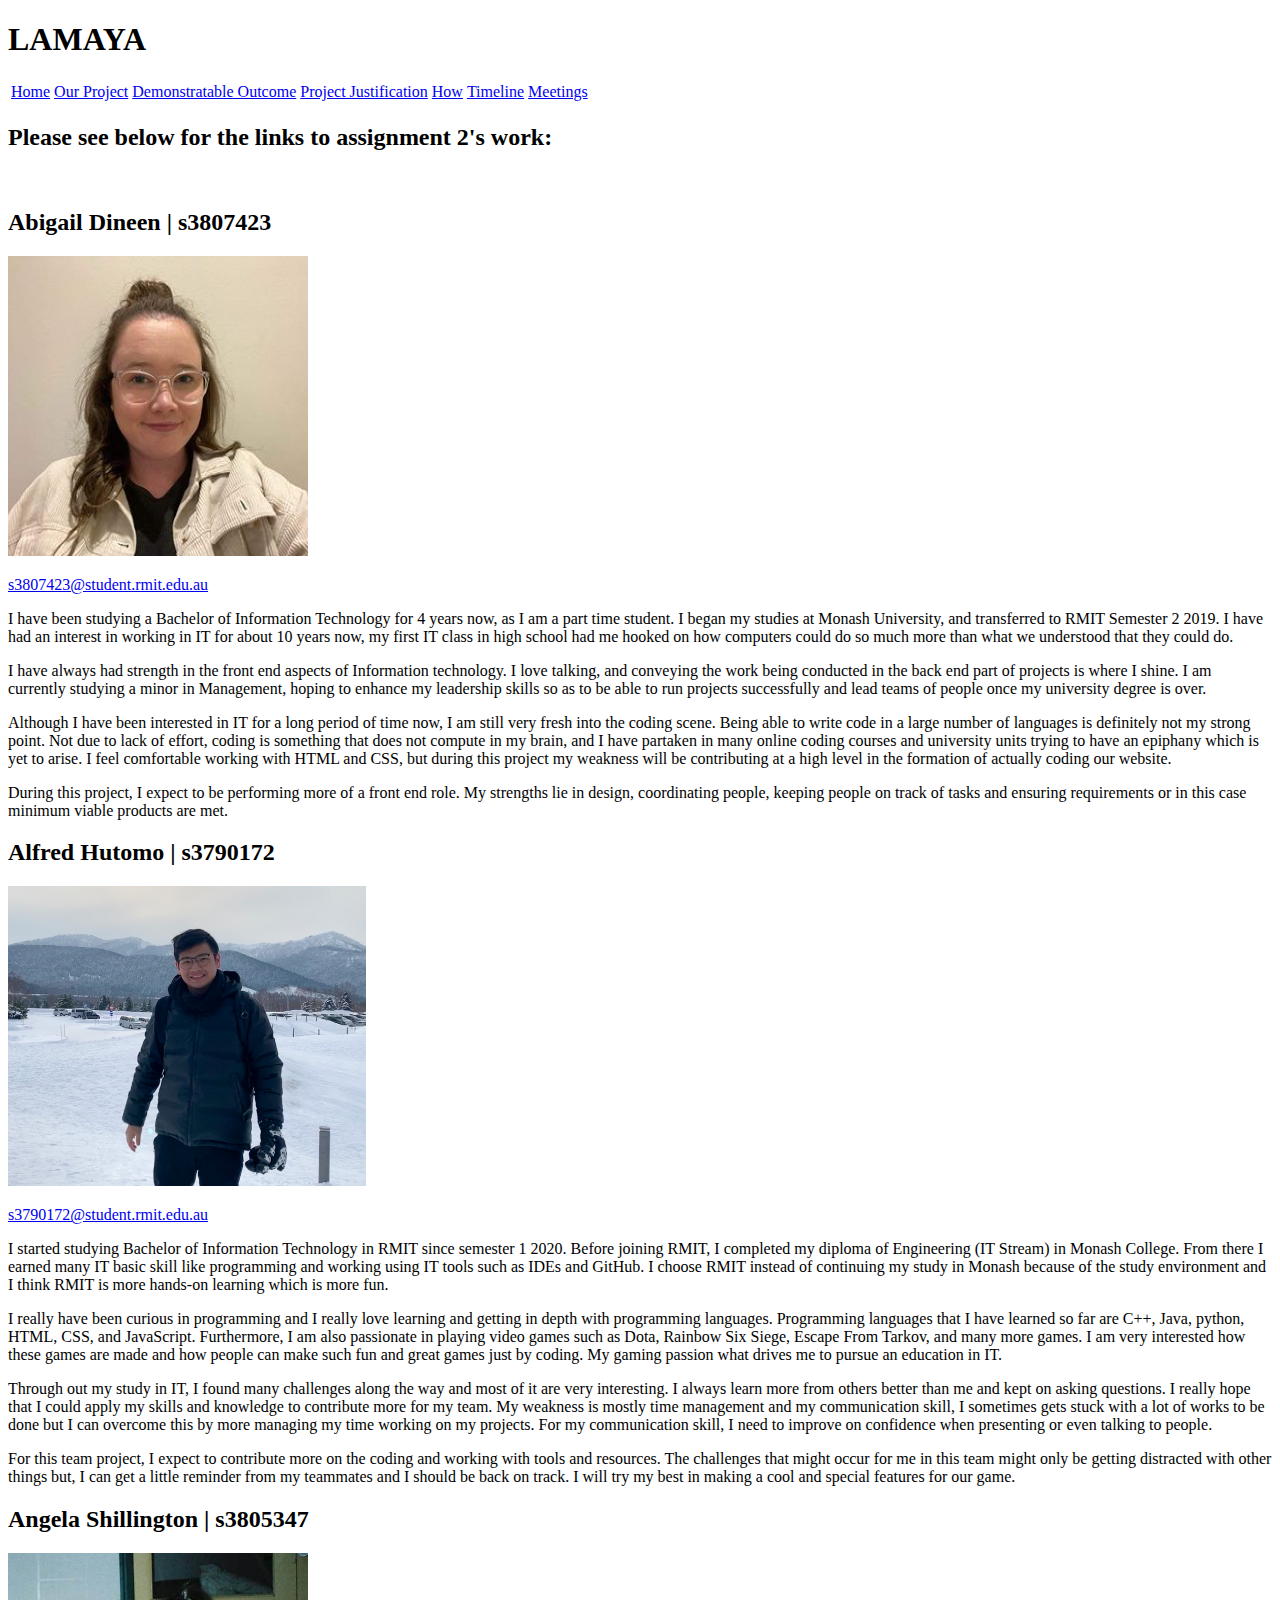
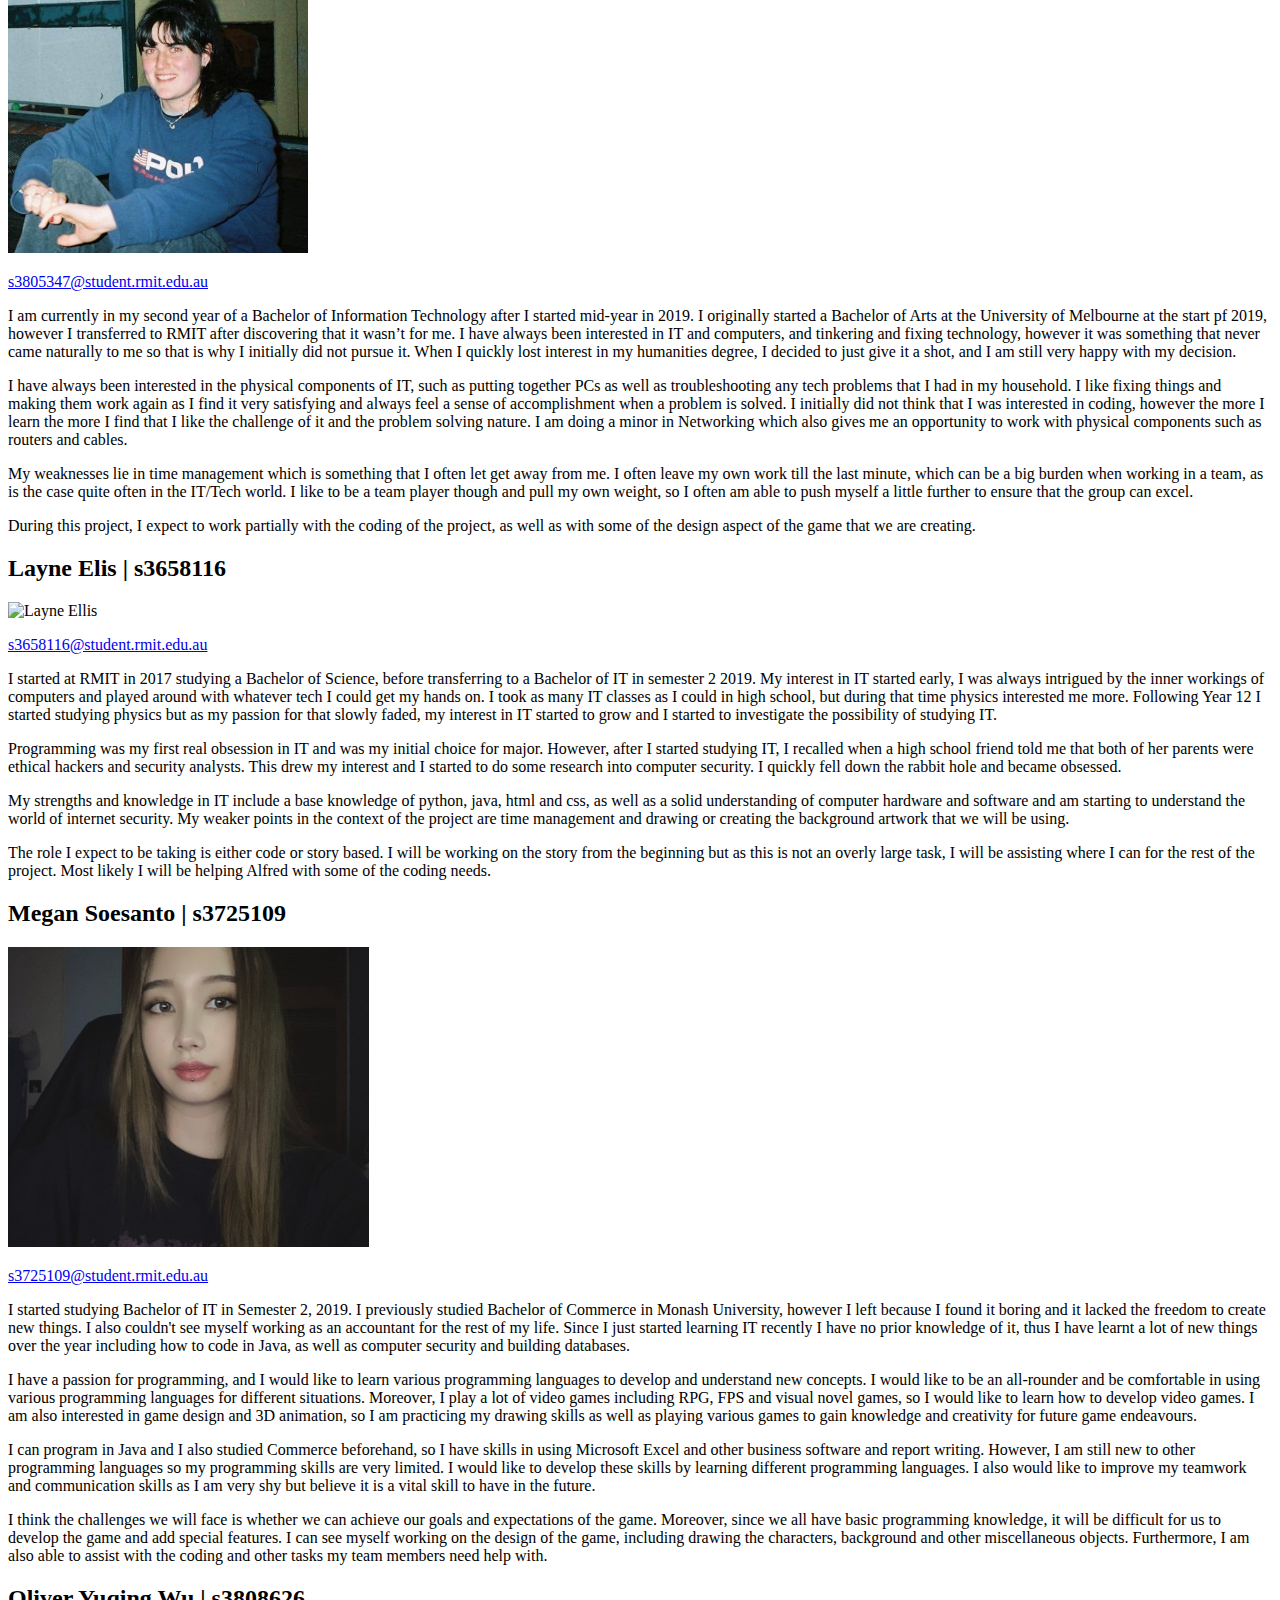
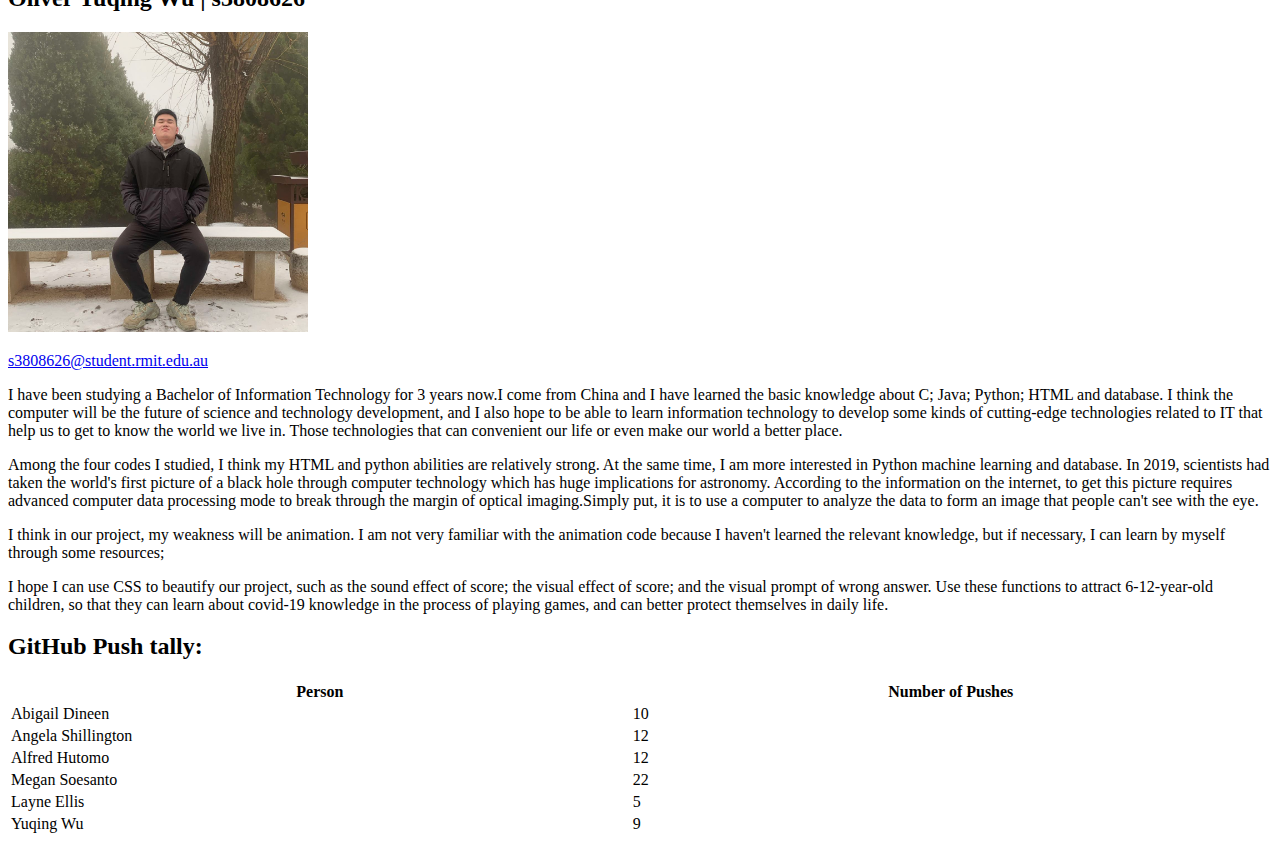
==== index.html @ 85014686 "Adding line to move to assignment 2" ====
<!DOCTYPE html>
<html>
    <head>
        <title>LAMAYA | Home</title>

        <link rel = "stylesheet" type = "text/css" href = "lamaya.css"></link>
    </head>
    <body>
        <section id = "mainsection">
            <h1>LAMAYA</h1>
        
            <table>
                <tr>
                    <td><a href = "index.html">Home</a></td>
                    <td><a href = "projdescript.html">Our Project</a></td>
                    <td><a href = "outcome.html">Demonstratable Outcome</a></td>
                    <td><a href = "justification.html">Project Justification</a></td>
                    <td><a href = "how.html">How</a></td>
					<td><a href = "timeline.html">Timeline</a></td>
					<td><a href = "meetings.html">Meetings</a></td>
                </tr>
            </table>  
		<h2>Please see below for the links to assignment 2's work: </h2>
		<br/>
            <h2>Abigail Dineen | s3807423</h2>
		<img src="Images/abby.jpg" alt="Abigail Dineen" style="margin-left:auto;margin-right:auto;width:300px;height:300px;">
		<p><a href="mailto:s3807423@student.rmit.edu.au">s3807423@student.rmit.edu.au</a></p>
		<p>
			I have been studying a Bachelor of Information Technology for 4 years now, as I am a part time student. I 
			began my studies at Monash University, and transferred to RMIT Semester 2 2019. I have had an interest in 
			working in IT for about 10 years now, my first IT class in high school had me hooked on how computers could 
			do so much more than what we understood that they could do.
		</p>

		<p>
			I have always had strength in the front end aspects of Information technology. I love talking, and conveying
			the work being conducted in the back end part of projects is where I shine. I am currently studying a minor in 
			Management, hoping to enhance my leadership skills so as to be able to run projects successfully and lead teams 
			of people once my university degree is over. 
		</p>

		<p>
			Although I have been interested in IT for a long period of time now, I am still very fresh into the coding scene. 
			Being able to write code in a large number of languages is definitely not my strong point. Not due to lack of effort, 
			coding is something that does not compute in my brain, and I have partaken in many online coding courses and university 
			units trying to have an epiphany which is yet to arise. I feel comfortable working with HTML and CSS, but during this 
			project my weakness will be contributing at a high level in the formation of actually coding our website. 
		</p>

		</p>
			During this project, I expect to be performing more of a front end role. My strengths lie in design, coordinating people, 
	    		keeping people on track of tasks and ensuring requirements or in this case minimum viable products are met.
		</p>


			<h2>Alfred Hutomo | s3790172</h2>
			<img src="Images/alfred.jpg" alt="Alfred Hutomo" style="margin-left:auto;margin-right:auto;height:300px;">
		<p><a href="mailto:s3790172@student.rmit.edu.au">s3790172@student.rmit.edu.au</a></p>

		<p>
			I started studying Bachelor of Information Technology in RMIT since semester 1 2020. 
			Before joining RMIT, I completed my diploma of Engineering (IT Stream) in Monash College. 
			From there I earned many IT basic skill like programming and working using IT tools such as IDEs and GitHub. 
			I choose RMIT instead of continuing my study in Monash because of the study environment and I think RMIT 
			is more hands-on learning which is more fun.
		</p>

		<p>
			I really have been curious in programming and I really love learning and getting in depth with programming languages. 
			Programming languages that I have learned so far are C++, Java, python, HTML, CSS, and JavaScript. 
			Furthermore, I am also passionate in playing video games such as Dota, Rainbow Six Siege, Escape From Tarkov, and many more games. 
			I am very interested how these games are made and how people can make such fun and great games just by coding. 
			My gaming passion what drives me to pursue an education in IT.
		</p>

		<p>
			Through out my study in IT, I found many challenges along the way and most of it are very interesting. 
			I always learn more from others better than me and kept on asking questions. 
			I really hope that I could apply my skills and knowledge to contribute more for my team. My weakness is mostly time management 
			and my communication skill, I sometimes gets stuck with a lot of works to be done but I can overcome this by more managing my time 
			working on my projects. For my communication skill, I need to improve on confidence when presenting or even talking to people.
		</p>

		<p>
			For this team project, I expect to contribute more on the coding and working with tools and resources. The challenges that might 
			occur for me in this team might only be getting distracted with other things but, I can get a little reminder from my teammates 
			and I should be back on track. I will try my best in making a cool and special features for our game. 
		</p>

            <h2>Angela Shillington | s3805347</h2>
		<img src="Images/angie.jpg" alt="Angie Shillington" style="margin-left:auto;margin-right:auto;width:300px;height:300px;">
		<p><a href="mailto:s3805347@student.rmit.edu.au">s3805347@student.rmit.edu.au</a></p>
		<p>
			I am currently in my second year of a Bachelor of Information Technology after I started mid-year in 2019. 
			I originally started a Bachelor of Arts at the University of Melbourne at the start pf 2019, 
			however I transferred to RMIT after discovering that it wasn’t for me. I have always been interested
			in IT and computers, and tinkering and fixing technology, however it was something that never came 
			naturally to me so that is why I initially did not pursue it. When I quickly lost interest in my 
			humanities degree, I decided to just give it a shot, and I am still very happy with my decision. 
		</p>
		<p>
			I have always been interested in the physical components of IT, such as putting together PCs as 
			well as troubleshooting any tech problems that I had in my household. I like fixing things and 
			making them work again as I find it very satisfying and always feel a sense of accomplishment when 
			a problem is solved. I initially did not think that I was interested in coding, however the more I 
			learn the more I find that I like the challenge of it and the problem solving nature. I am doing a minor 
			in Networking which also gives me an opportunity to work with physical components such as routers and cables.
		</p>
		<p>
			My weaknesses lie in time management which is something that I often let get away from me. I often leave my 
			own work till the last minute, which can be a big burden when working in a team, as is the case quite often in 
			the IT/Tech world. I like to be a team player though and pull my own weight, so I often am able to push myself a 
			little further to ensure that the group can excel.
		</p>
		<p>
			During this project, I expect to work partially with the coding of the project, as well as with some of the design 
			aspect of the game that we are creating. 
		</p>
		


            <h2>Layne Elis | s3658116</h2>
		<img src="Images/layne.jpg" alt="Layne Ellis" style="margin-left:auto;margin-right:auto;height:300px;">
		<p><a href="mailto:s3658116@student.rmit.edu.au">s3658116@student.rmit.edu.au</a></p>
		<p>I started at RMIT in 2017 studying a Bachelor of Science, before transferring to a Bachelor of IT in semester 2 2019. My interest in IT started early, I was always intrigued by the inner workings of computers and played around with whatever tech I could get my hands on. I took as many IT classes
		as I could in high school, but during that time physics interested me more. Following Year 12 I started studying physics but as my passion for that slowly faded, my interest in IT started to grow and I started to investigate the possibility of studying IT. </p>

		<p>Programming was my first real obsession in IT and was my initial choice for major. However, after I started studying IT, I recalled when a high school friend told me that both of her parents were ethical hackers and security analysts. This drew my interest and I started to do some research into computer security. I quickly fell down the rabbit hole and became obsessed. </p>

		<p>My strengths and knowledge in IT include a base knowledge of python, java, html and css, as well as a solid understanding of computer hardware and software and am starting to understand the world of internet security. My weaker points in the context of the project are time management and drawing or creating the background artwork that we will be using.</p>

		<p>The role I expect to be taking is either code or story based. I will be working on the story from the beginning but as this is not an overly large task, I will be assisting where I can for the rest of the project. Most likely I will be helping Alfred with some of the coding needs.</p>
            <h2>Megan Soesanto | s3725109</h2>
		<img src="Images/megan.jpg" alt="Megan Soesanto" style="margin-left:auto;margin-right:auto;width:300;height:300px;">
		<p><a href="mailto:s3725109@student.rmit.edu.au">s3725109@student.rmit.edu.au</a></p>
		<p>
			I started studying Bachelor of IT in Semester 2, 2019. I previously studied Bachelor of Commerce in Monash University, however I left because I found it boring and it lacked the freedom to create new things. I also couldn't see myself working as an accountant for the rest of my life.
			Since I just started learning IT recently I have no prior knowledge of it, thus I have learnt a lot of new things over the year including how to code in Java, as well as computer security and building databases. 
		</p>

		<p>
			I have a passion for programming, and I would like to learn various programming languages to develop and understand new concepts. I would like to be an all-rounder and be comfortable in using various programming languages for different situations.
			Moreover, I play a lot of video games including RPG, FPS and visual novel games, so I would like to learn how to develop video games.
			I am also interested in game design and 3D animation, so I am practicing my drawing skills as well as playing various games to gain knowledge and creativity for future game endeavours.
		</p>

		<p>
			I can program in Java and I also studied Commerce beforehand, so I have skills in using Microsoft Excel and other business software and report writing.
			However, I am still new to other programming languages so my programming skills are very limited. I would like to develop these skills by learning different programming languages. I also would like to improve my teamwork and communication skills as I am very shy but believe it is a vital skill to have in the future.
		</p>

		</p>
			I think the challenges we will face is whether we can achieve our goals and expectations of the game. Moreover, since we all have basic programming knowledge, it will be difficult for us to develop the game and add special features.
			I can see myself working on the design of the game, including drawing the characters, background and other miscellaneous objects. Furthermore, I am also able to assist with the coding and other tasks my team members need help with.
		</p>



		<h2>Oliver Yuqing Wu | s3808626</h2>
		<img src="Images/Oliver.jpg" alt="Yuqing Wu" style="margin-left:auto;margin-right:auto;width:300px;height:300px;">
		<p><a href="mailto:s3808626@student.rmit.edu.au">s3808626@student.rmit.edu.au</a></p>
		<p>
			I have been studying a Bachelor of Information Technology for 3 years now.I come from China and I have learned the basic knowledge about C; Java; Python; HTML and database. I think the computer will be the future of science and technology development, and I also hope to be able to learn information technology to develop some kinds of cutting-edge technologies related to IT that help us to get to know the world we live in. Those technologies that can convenient our life or even make our world a better place.
		</p>

		<p>
			Among the four codes I studied, I think my HTML and python abilities are relatively strong. At the same time, I am more interested in Python machine learning and database. In 2019, scientists had taken the world's first picture of a black hole through computer technology which has huge implications for astronomy. According to the information on the internet, to get this picture requires advanced computer data processing mode to break through the margin of optical imaging.Simply put, it is to use a computer to analyze the data to form an image that people can't see with the eye.
		</p>

		<p>
			I think in our project, my weakness will be animation. I am not very familiar with the animation code because I haven't learned the relevant knowledge, but if necessary, I can learn by myself through some resources;
			
		</p>

		<p>
			I hope I can use CSS to beautify our project, such as the sound effect of score; the visual effect of score; and the visual prompt of wrong answer. Use these functions to attract 6-12-year-old children, so that they can learn about covid-19 knowledge in the process of playing games, and can better protect themselves in daily life.
		</p>
		
		
<h2>GitHub Push tally:</h2>
            <table style="width:100%">
                <tr>
                  <th>Person</th>
                  <th>Number of Pushes</th> 
                </tr>
                <tr>
                  <td>Abigail Dineen</td>
                  <td>10</td>
                </tr>

  		<tr>
                  <td>Angela Shillington</td>
                  <td>12</td>
                </tr>

		<tr>
                  <td>Alfred Hutomo</td>
                  <td>12</td>
                </tr>
		<tr>
                  <td>Megan Soesanto</td>
                  <td>22</td>
                </tr>
		<tr>
                  <td>Layne Ellis</td>
                  <td>5</td>
                </tr>

		    <tr>
                  <td>Yuqing Wu</td>
                  <td>9</td>
                </tr>

        </section>

    
    </body>
</html>


<!-- team members, description , demonstratable outcome, project justification, project (how), timetline-->
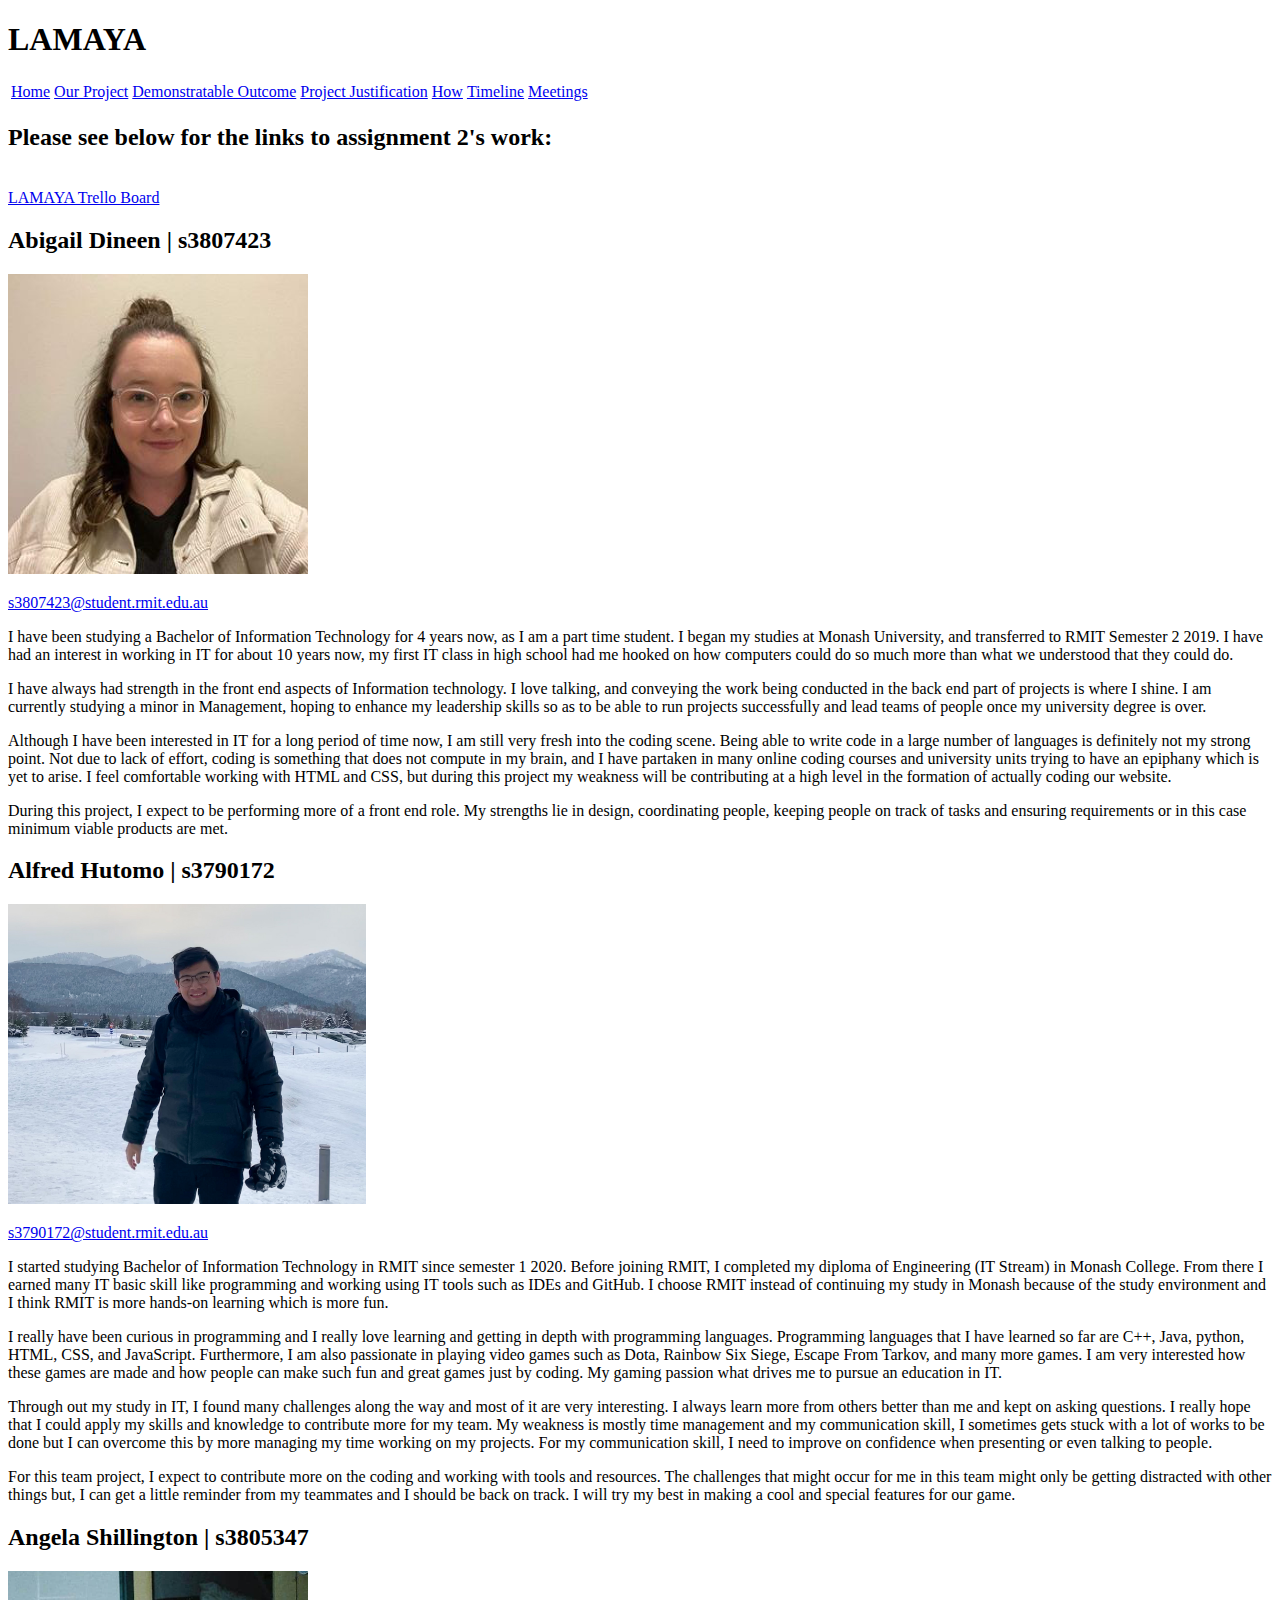
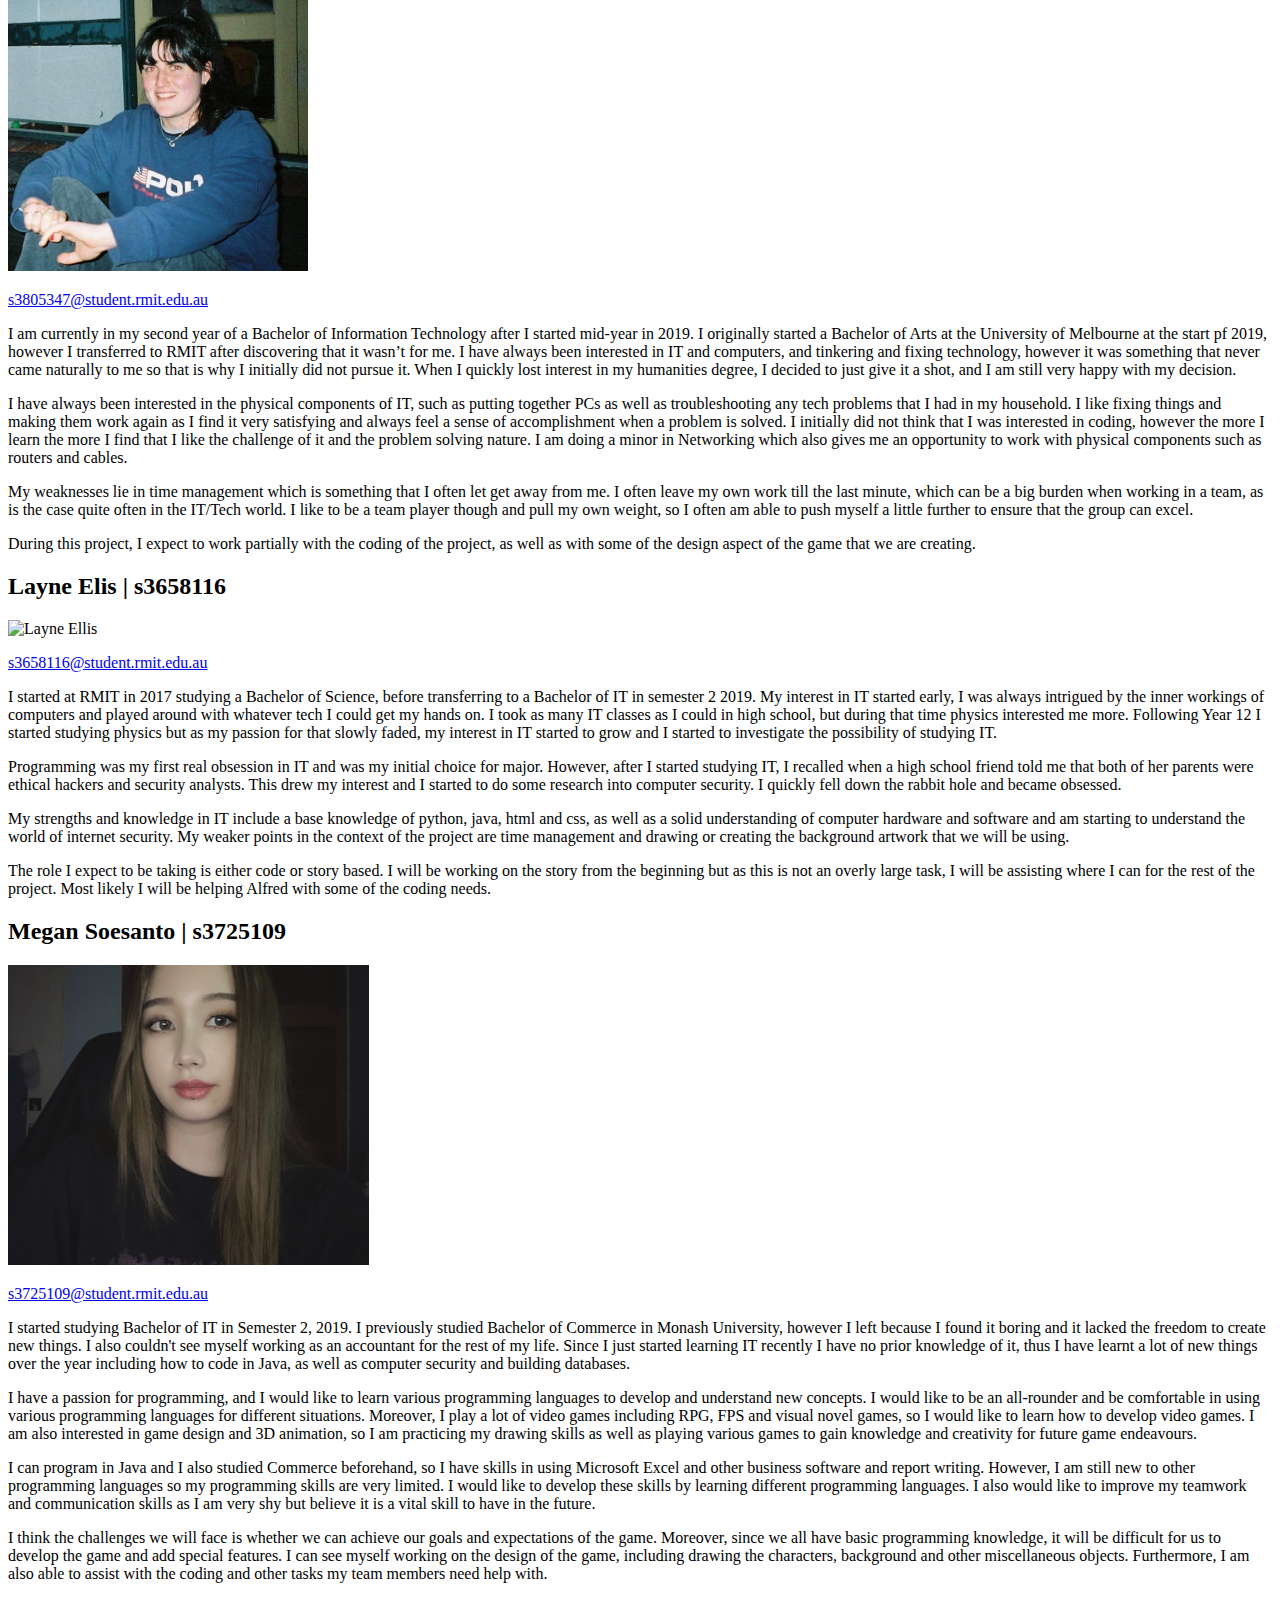
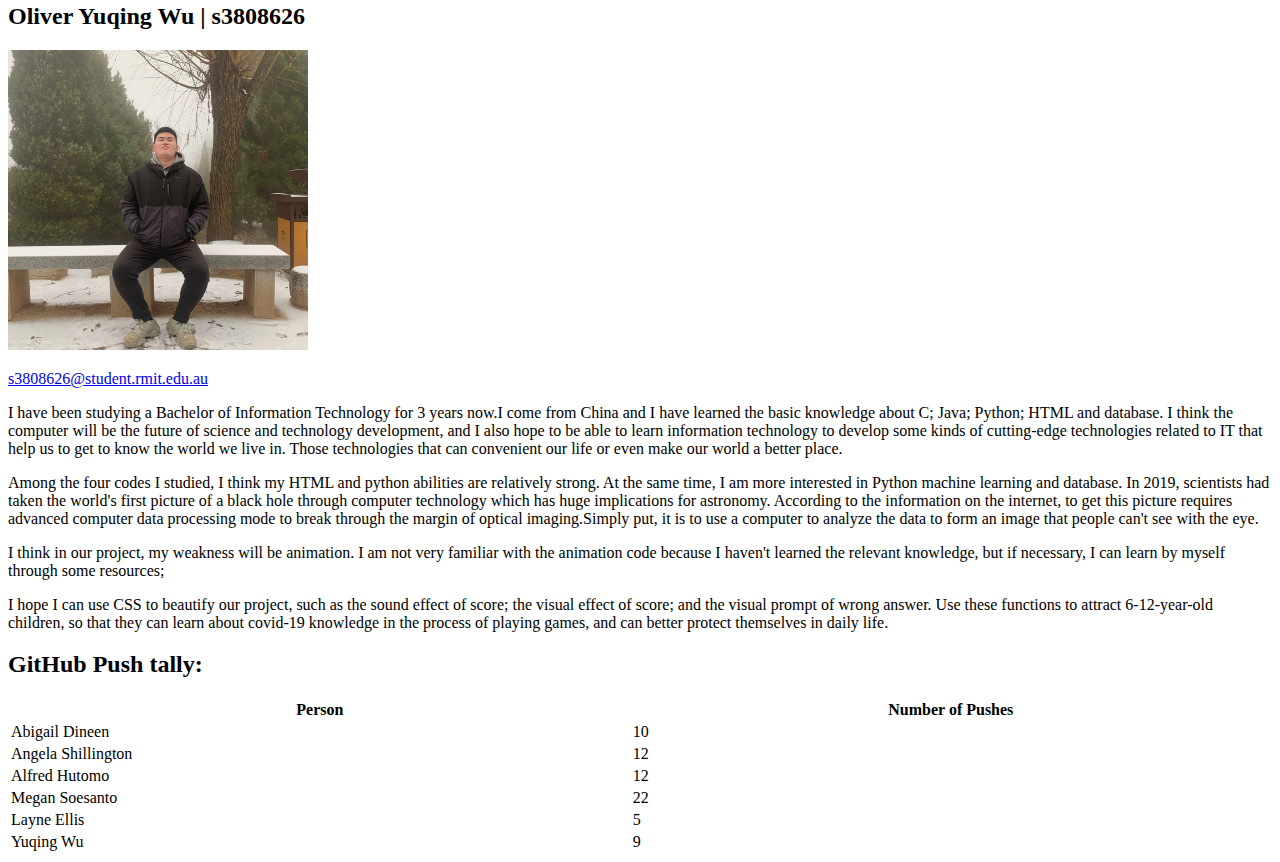
==== commit 3735ef15: "Adding link to team Trello board" ====
--- a/index.html
+++ b/index.html
@@ -22,6 +22,7 @@
             </table>  
 		<h2>Please see below for the links to assignment 2's work: </h2>
 		<br/>
+		<a href = "https://trello.com/b/aEB9CfrA/am-fr-330-lamaya">LAMAYA Trello Board</a>
             <h2>Abigail Dineen | s3807423</h2>
 		<img src="Images/abby.jpg" alt="Abigail Dineen" style="margin-left:auto;margin-right:auto;width:300px;height:300px;">
 		<p><a href="mailto:s3807423@student.rmit.edu.au">s3807423@student.rmit.edu.au</a></p>
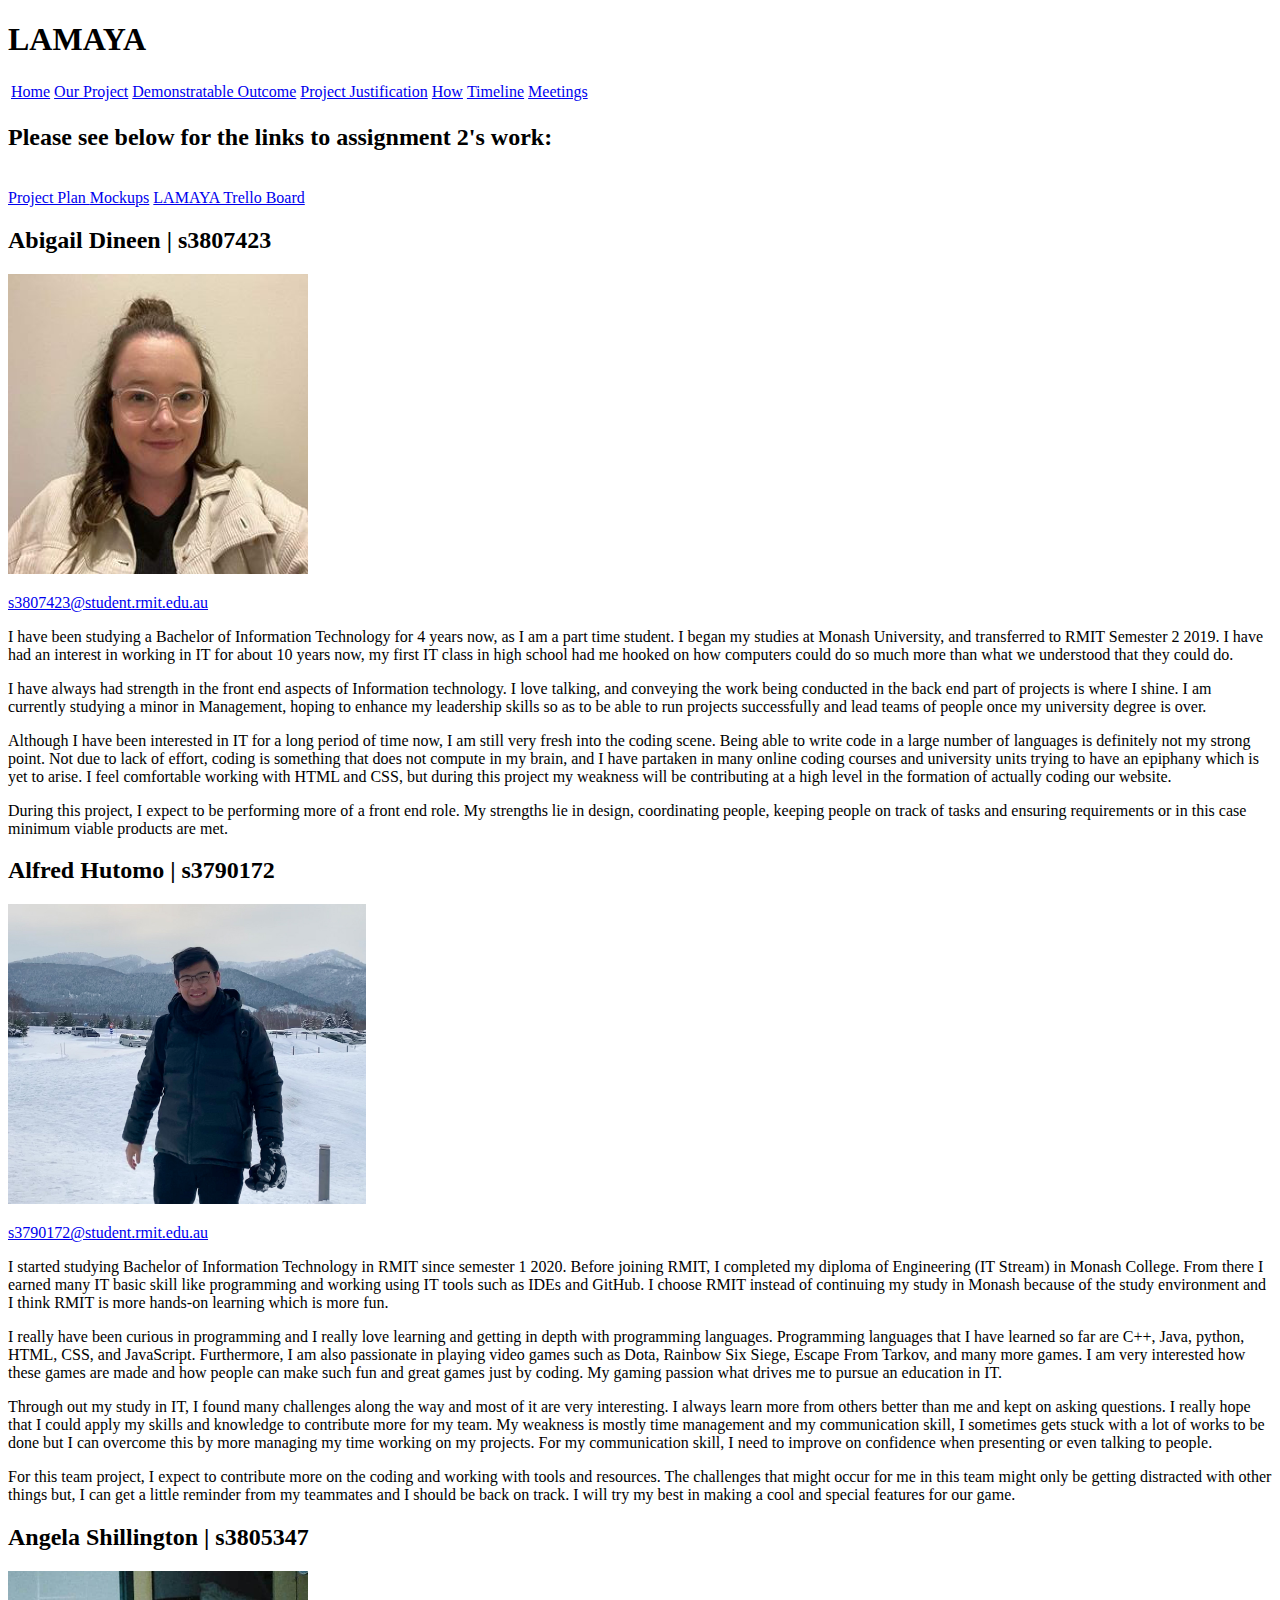
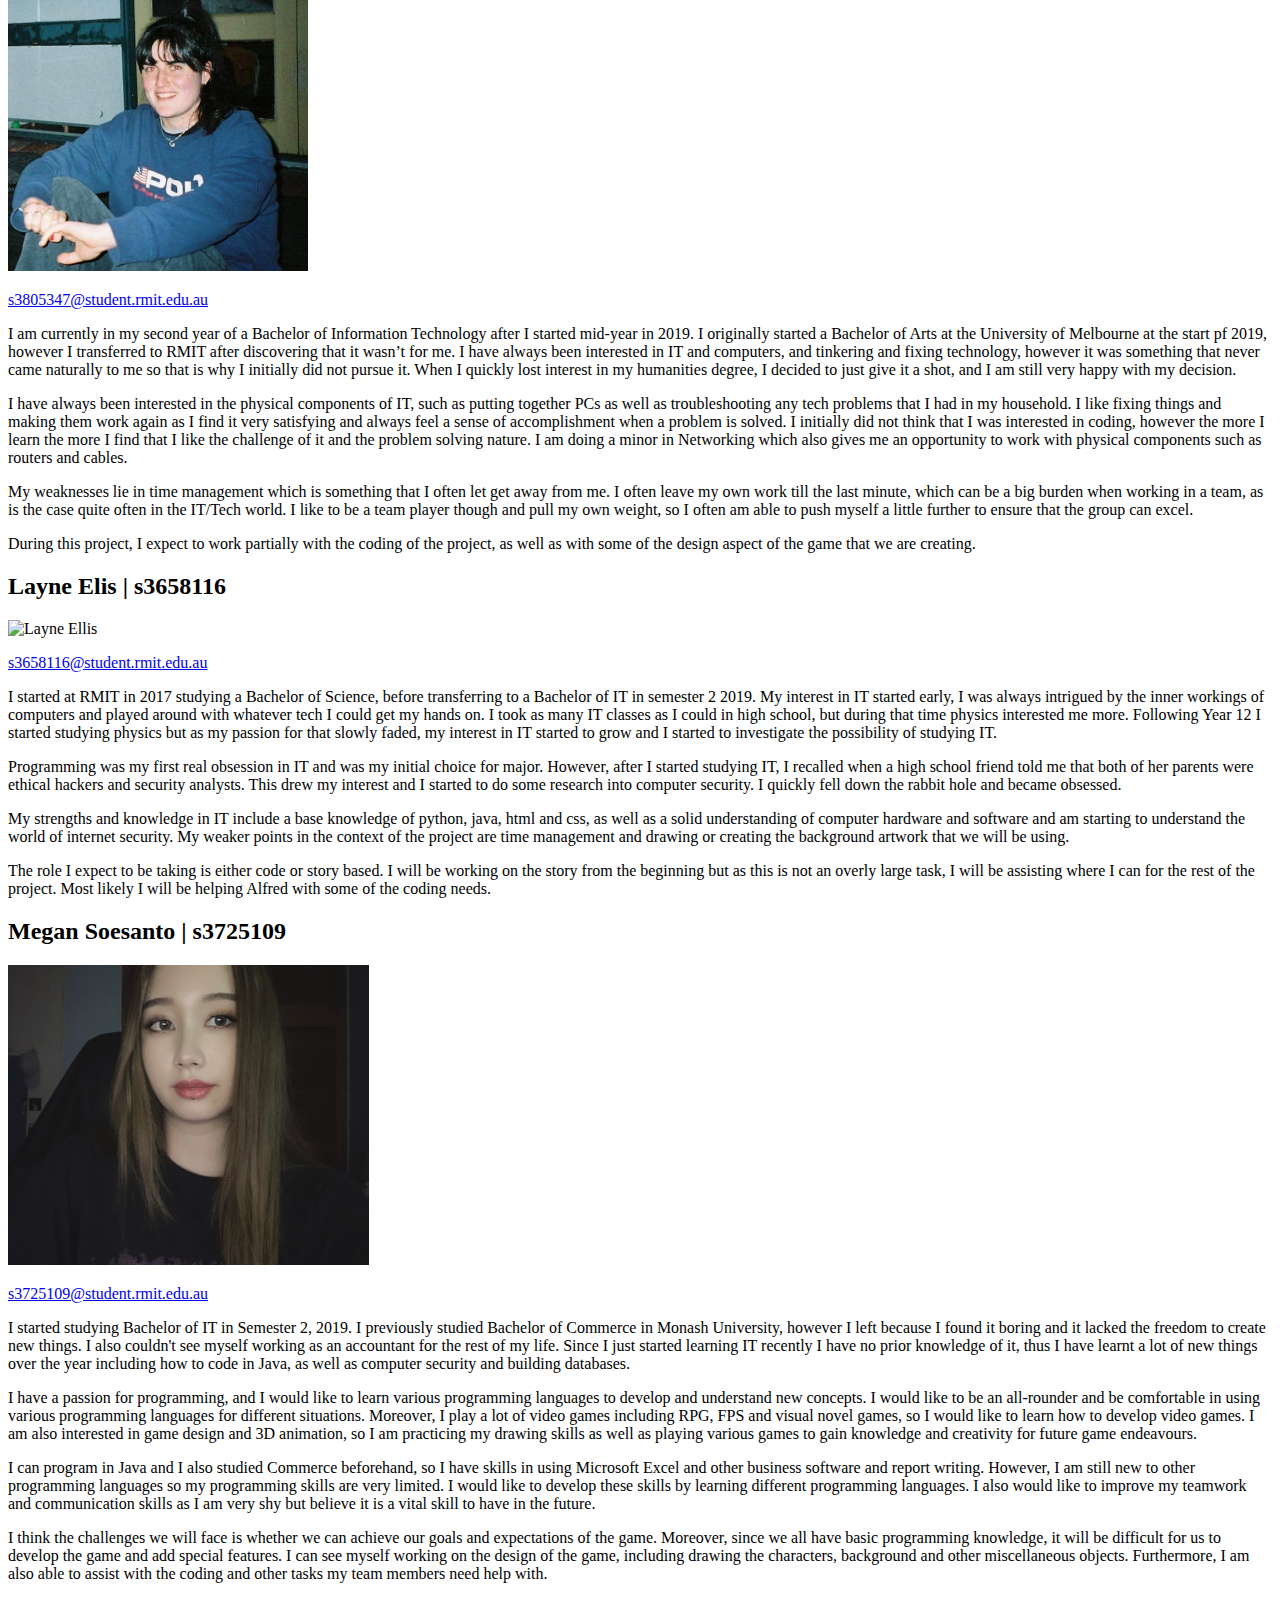
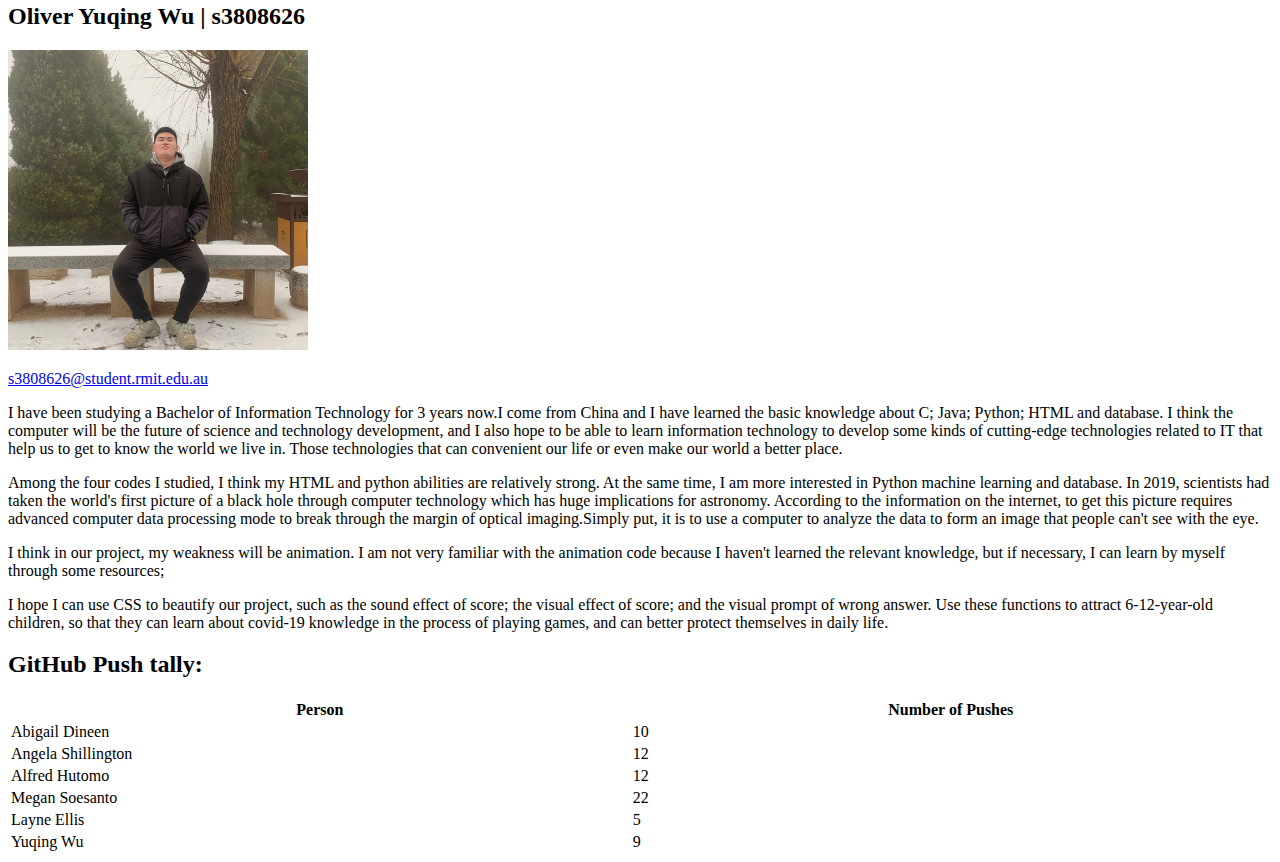
==== commit 19012761: "Added New page links" ====
--- a/index.html
+++ b/index.html
@@ -22,6 +22,8 @@
             </table>  
 		<h2>Please see below for the links to assignment 2's work: </h2>
 		<br/>
+		<a href="plan.html"> Project Plan </a>
+		<a href="mockups.html">Mockups</a>
 		<a href = "https://trello.com/b/aEB9CfrA/am-fr-330-lamaya">LAMAYA Trello Board</a>
             <h2>Abigail Dineen | s3807423</h2>
 		<img src="Images/abby.jpg" alt="Abigail Dineen" style="margin-left:auto;margin-right:auto;width:300px;height:300px;">
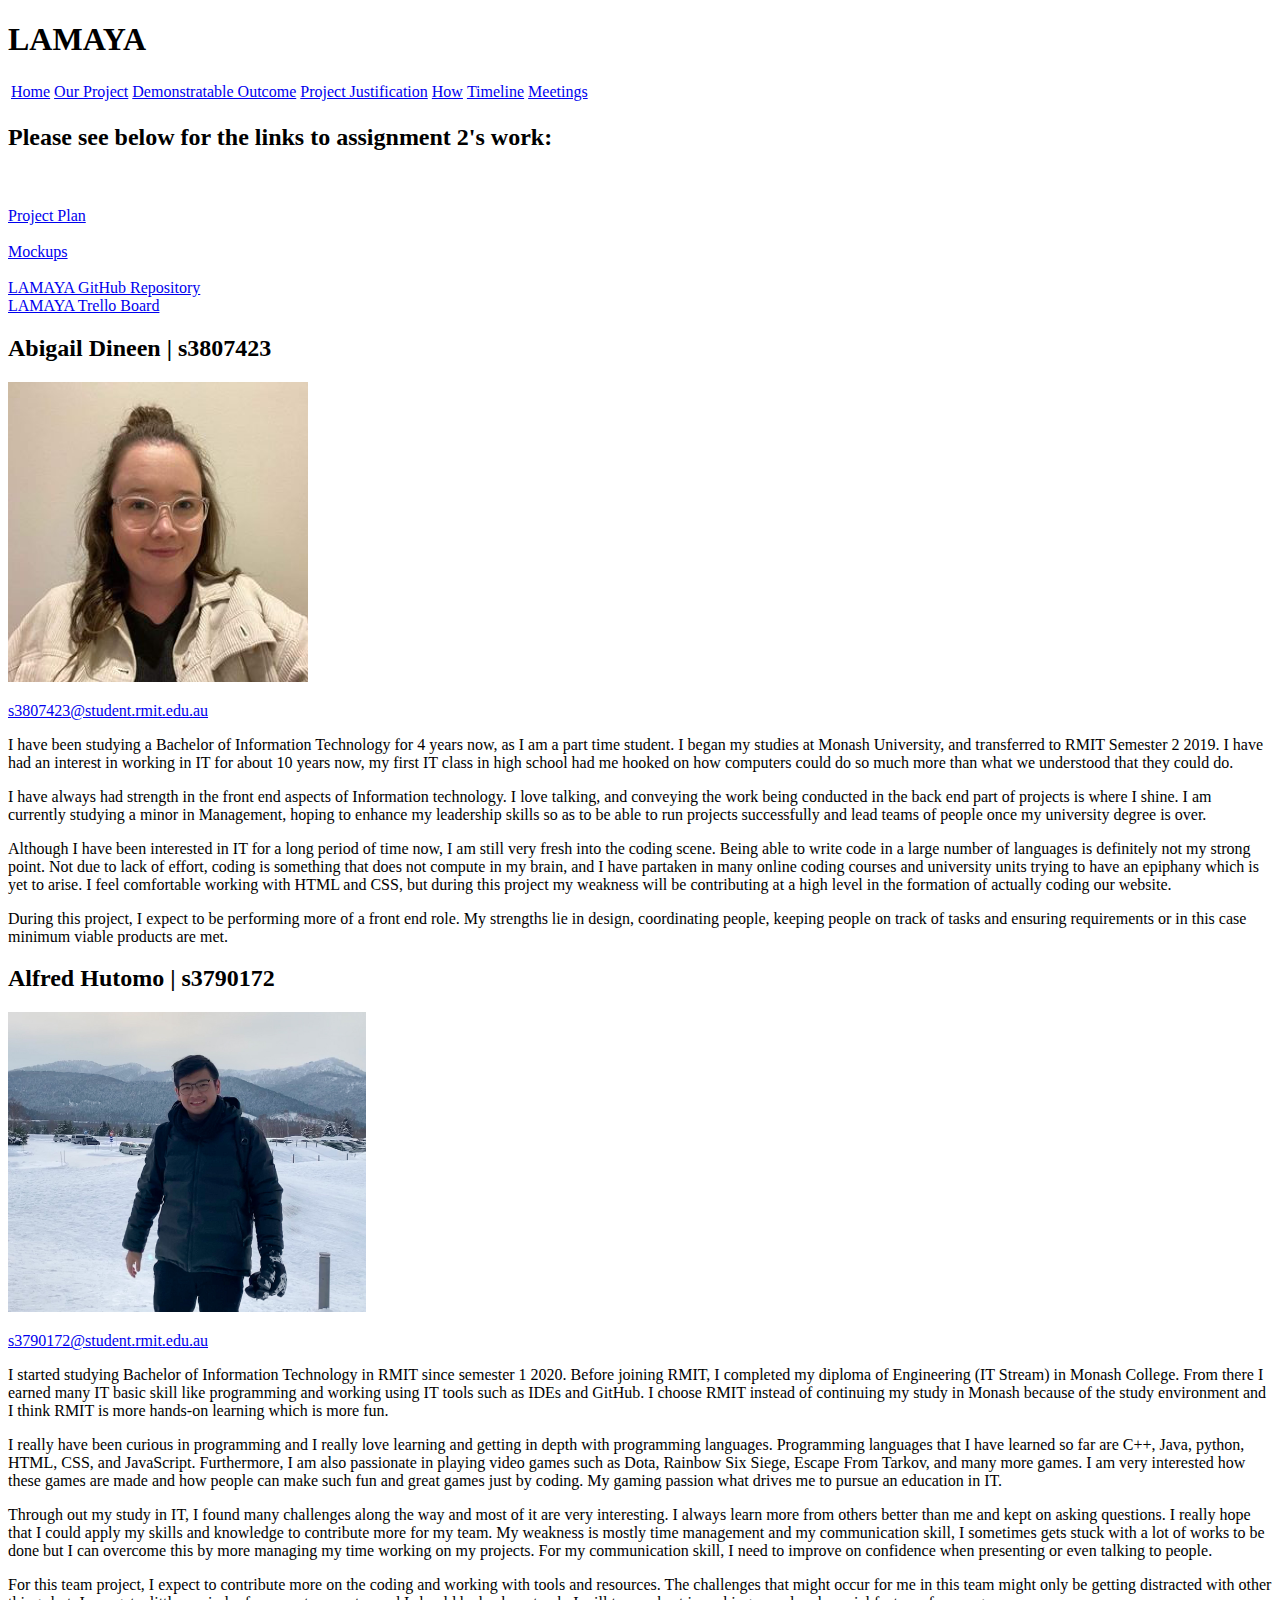
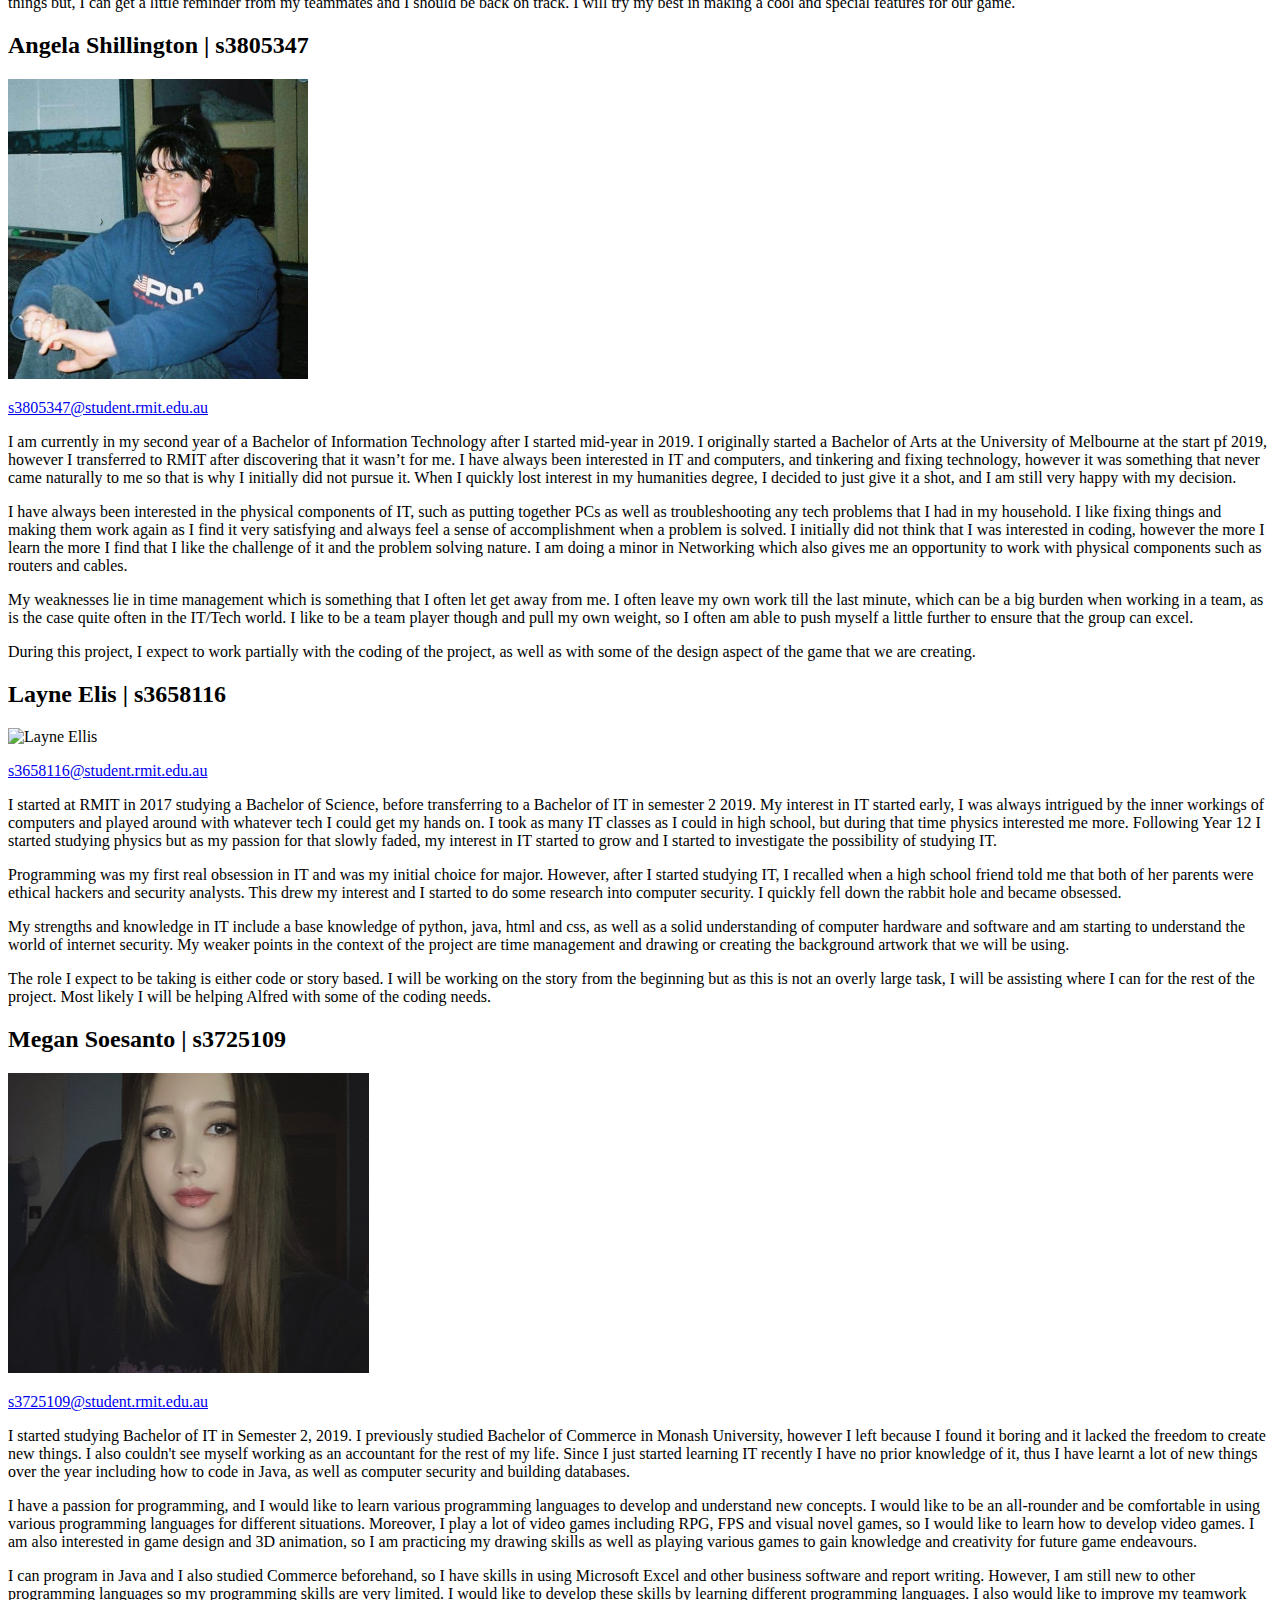
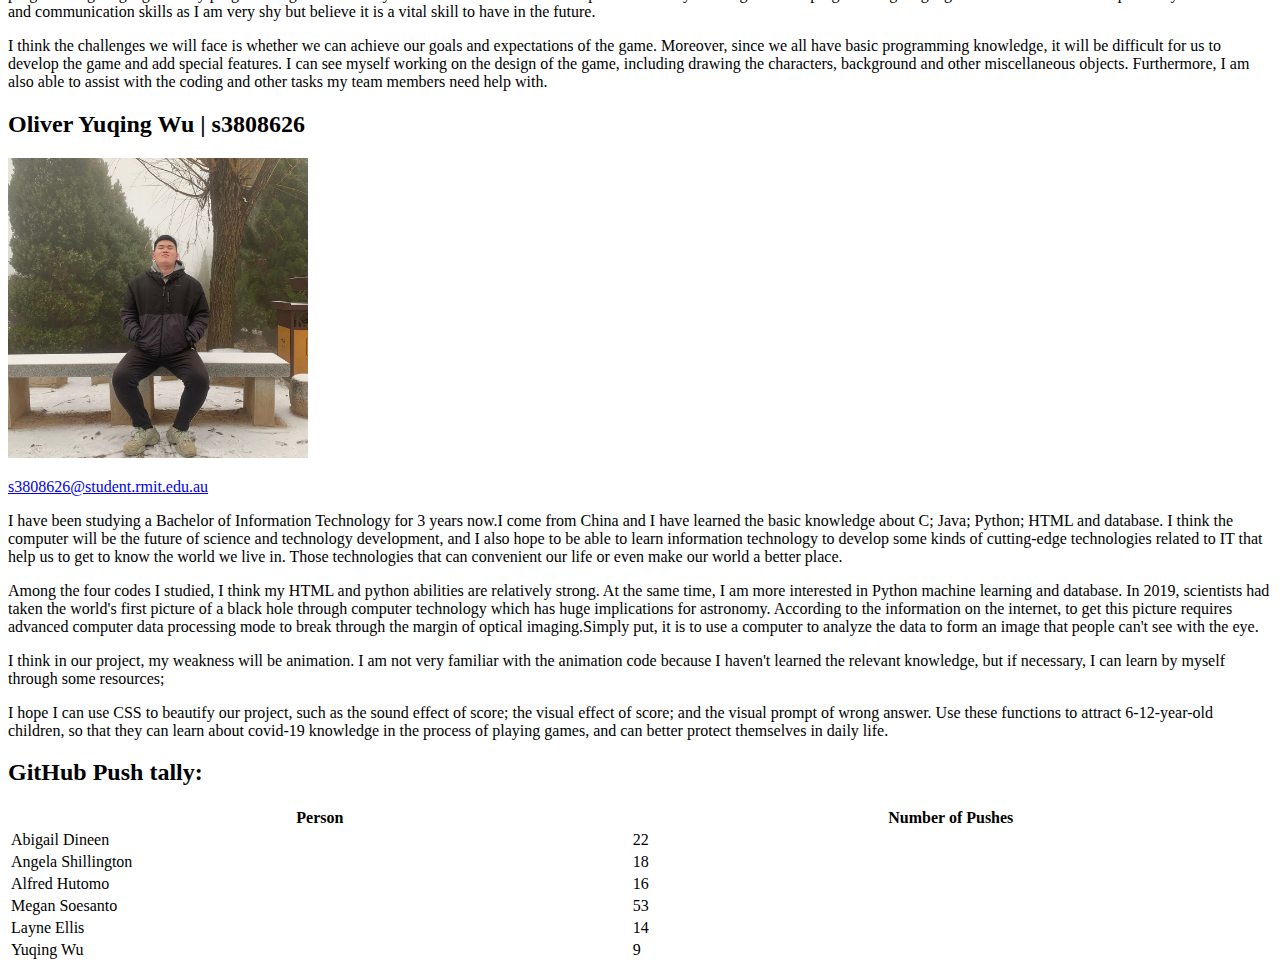
==== commit f4fd3b87: "Updated number of git pushes" ====
--- a/index.html
+++ b/index.html
@@ -21,9 +21,16 @@
                 </tr>
             </table>  
 		<h2>Please see below for the links to assignment 2's work: </h2>
-		<br/>
+		<br>
+		<br>
 		<a href="plan.html"> Project Plan </a>
+		<br>
+		<br>
 		<a href="mockups.html">Mockups</a>
+		<br>
+		<br>
+		<a href = "https://github.com/AlfredHutomo-Ichida/AR-FRI-330-LAMAYA">LAMAYA GitHub Repository</a>
+		<br>
 		<a href = "https://trello.com/b/aEB9CfrA/am-fr-330-lamaya">LAMAYA Trello Board</a>
             <h2>Abigail Dineen | s3807423</h2>
 		<img src="Images/abby.jpg" alt="Abigail Dineen" style="margin-left:auto;margin-right:auto;width:300px;height:300px;">
@@ -188,25 +195,25 @@
                 </tr>
                 <tr>
                   <td>Abigail Dineen</td>
-                  <td>10</td>
+                  <td>22</td>
                 </tr>
 
   		<tr>
                   <td>Angela Shillington</td>
-                  <td>12</td>
+                  <td>18</td>
                 </tr>
 
 		<tr>
                   <td>Alfred Hutomo</td>
-                  <td>12</td>
+                  <td>16</td>
                 </tr>
 		<tr>
                   <td>Megan Soesanto</td>
-                  <td>22</td>
+                  <td>53</td>
                 </tr>
 		<tr>
                   <td>Layne Ellis</td>
-                  <td>5</td>
+                  <td>14</td>
                 </tr>
 
 		    <tr>
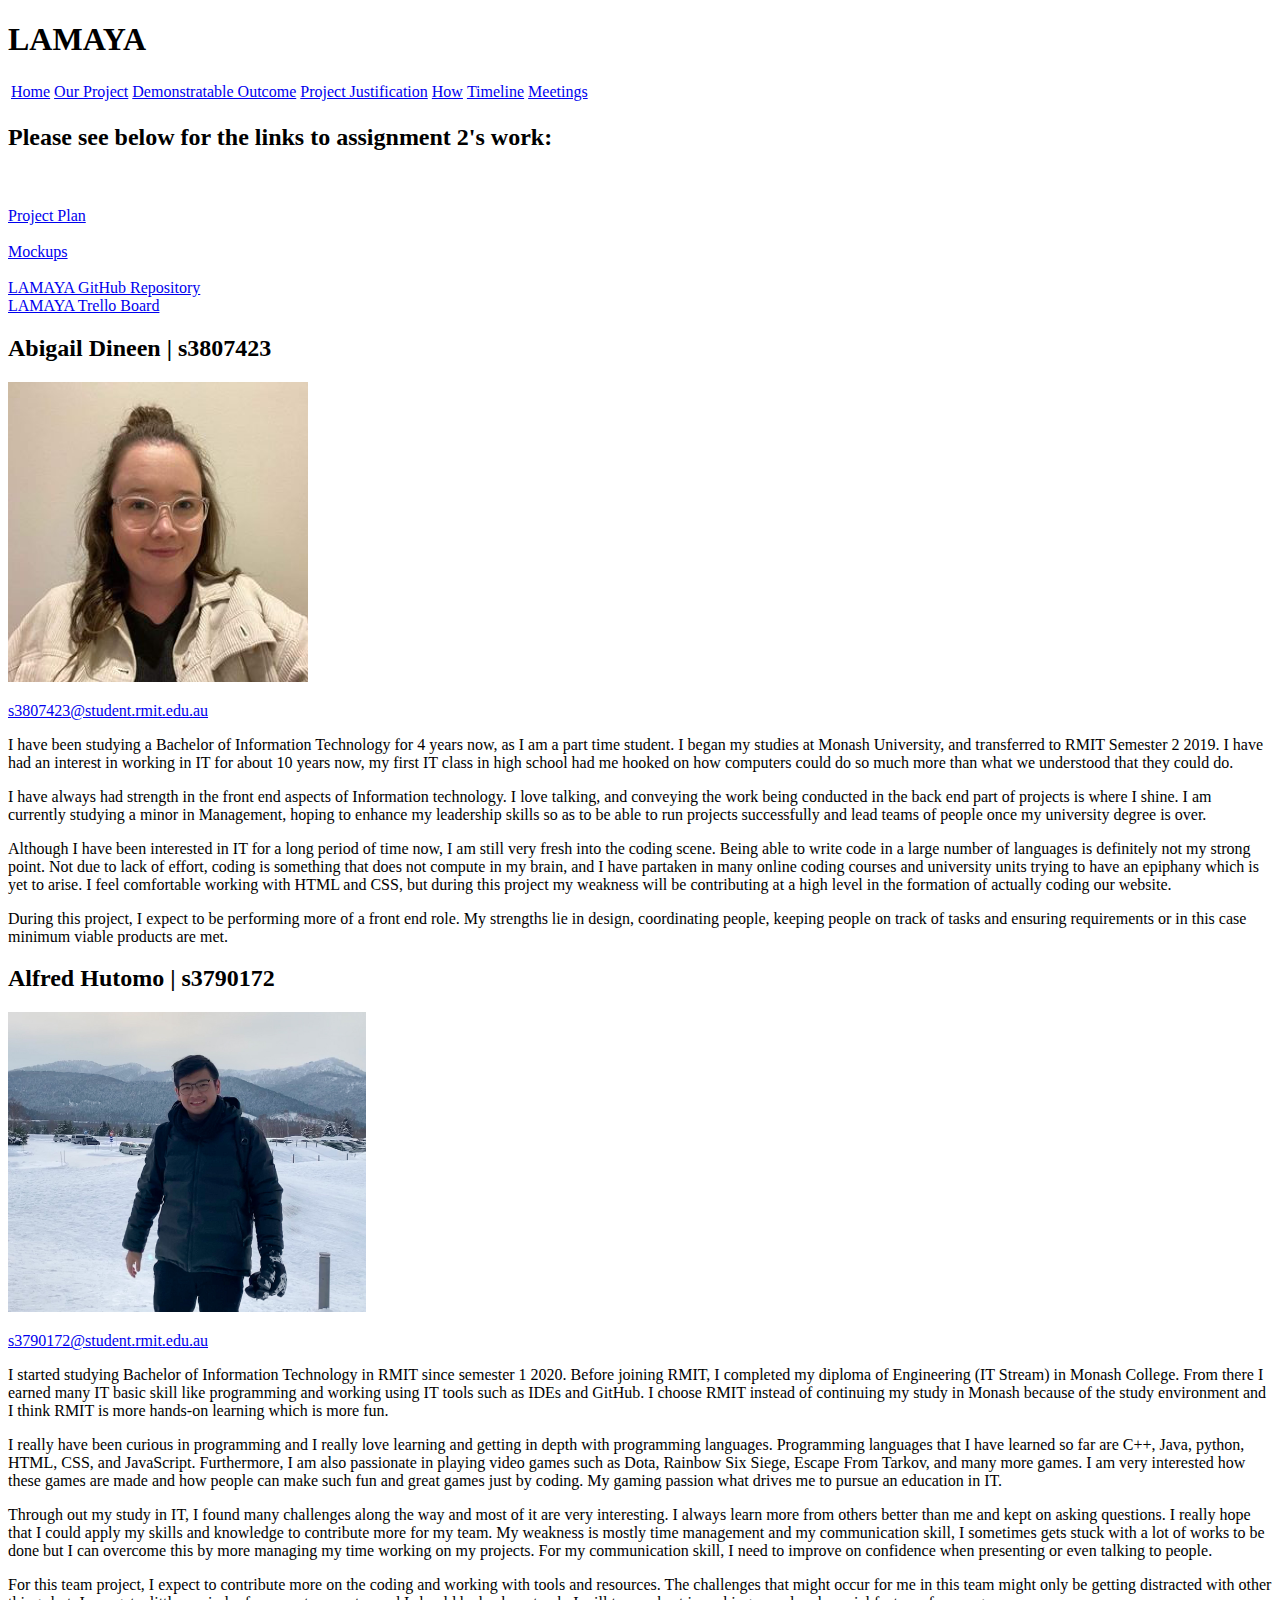
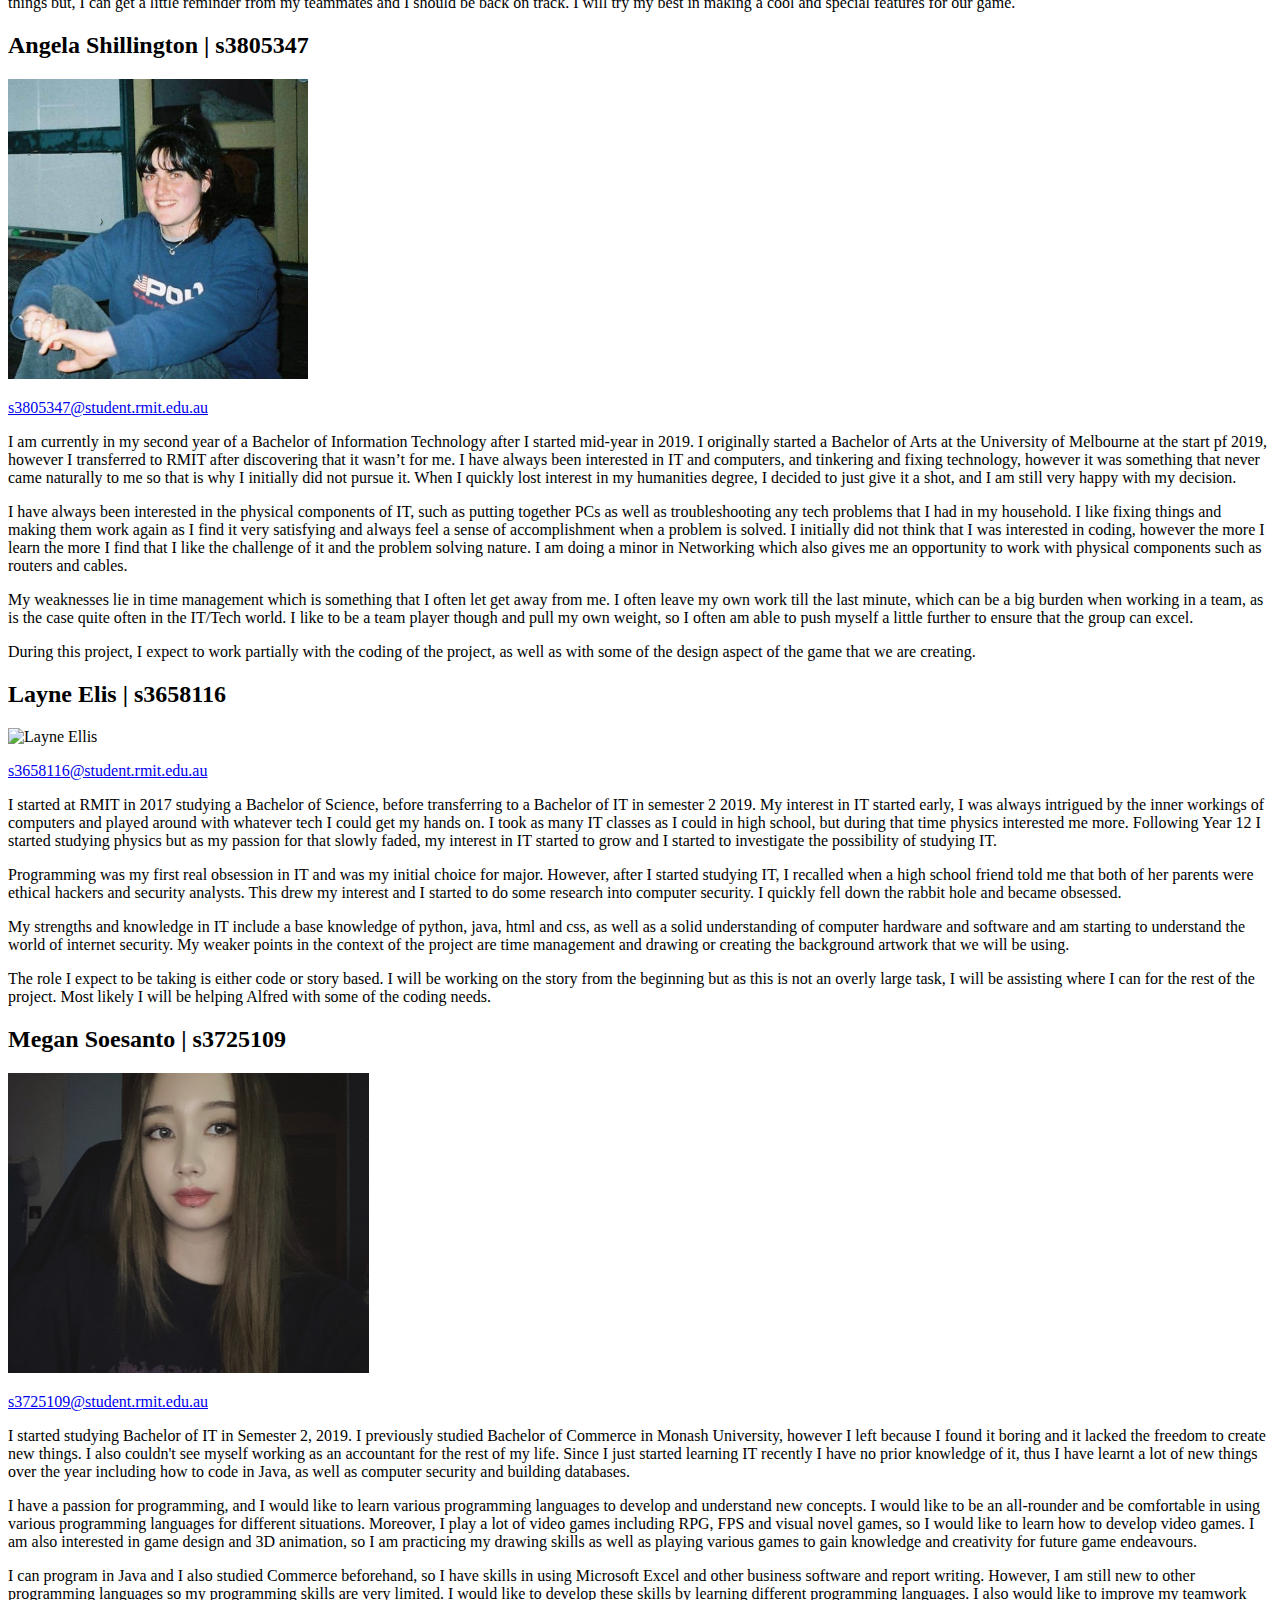
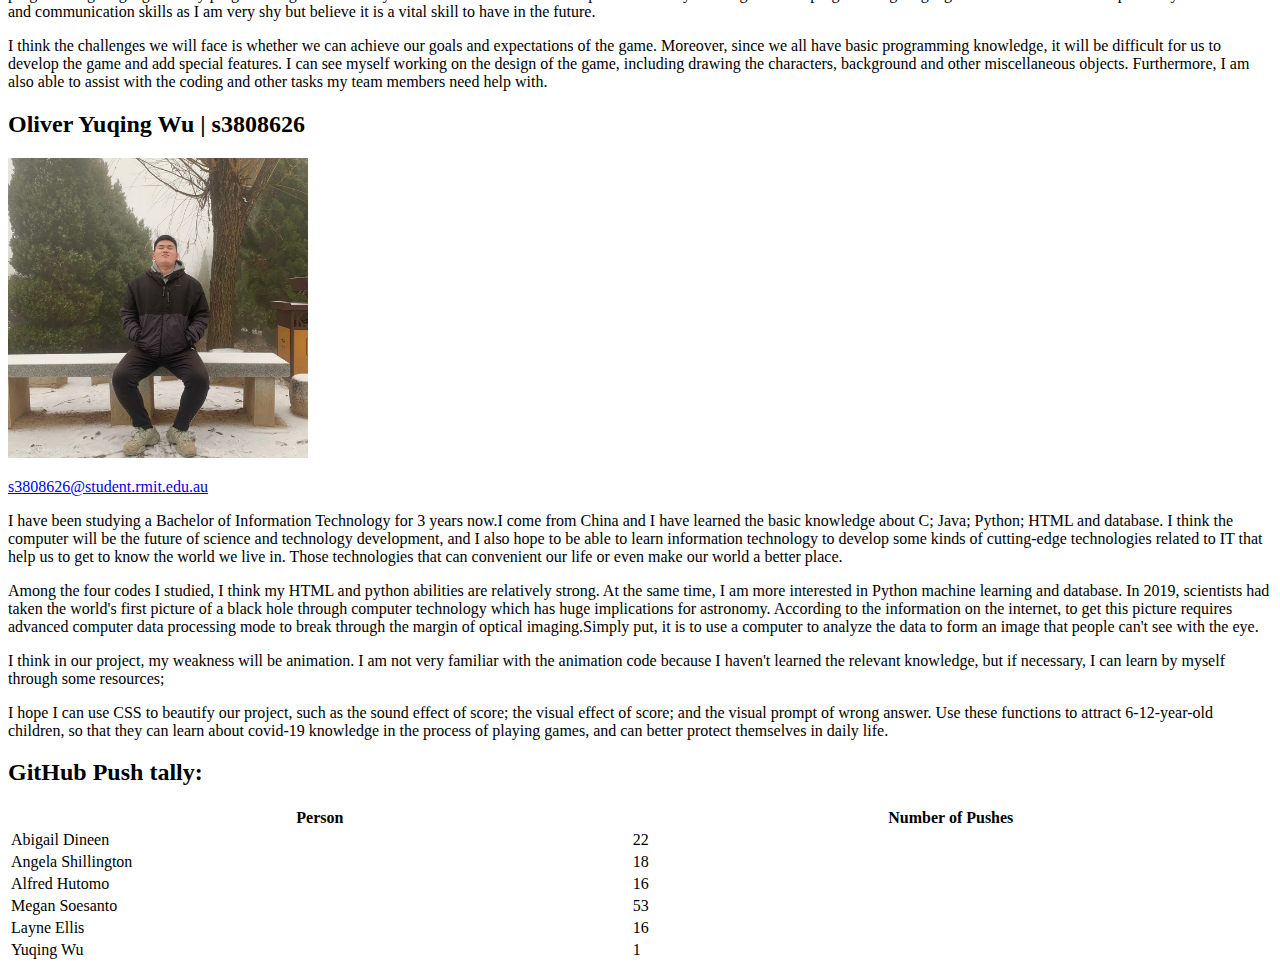
==== commit f74bcb30: "Merge branch 'master' of https://github.com/AlfredHutomo-Ichida/AR-FRI-330-LAMAYA into master" ====
--- a/index.html
+++ b/index.html
@@ -213,12 +213,12 @@
                 </tr>
 		<tr>
                   <td>Layne Ellis</td>
-                  <td>14</td>
+                  <td>16</td>
                 </tr>
 
 		    <tr>
                   <td>Yuqing Wu</td>
-                  <td>9</td>
+                  <td>1</td>
                 </tr>
 
         </section>
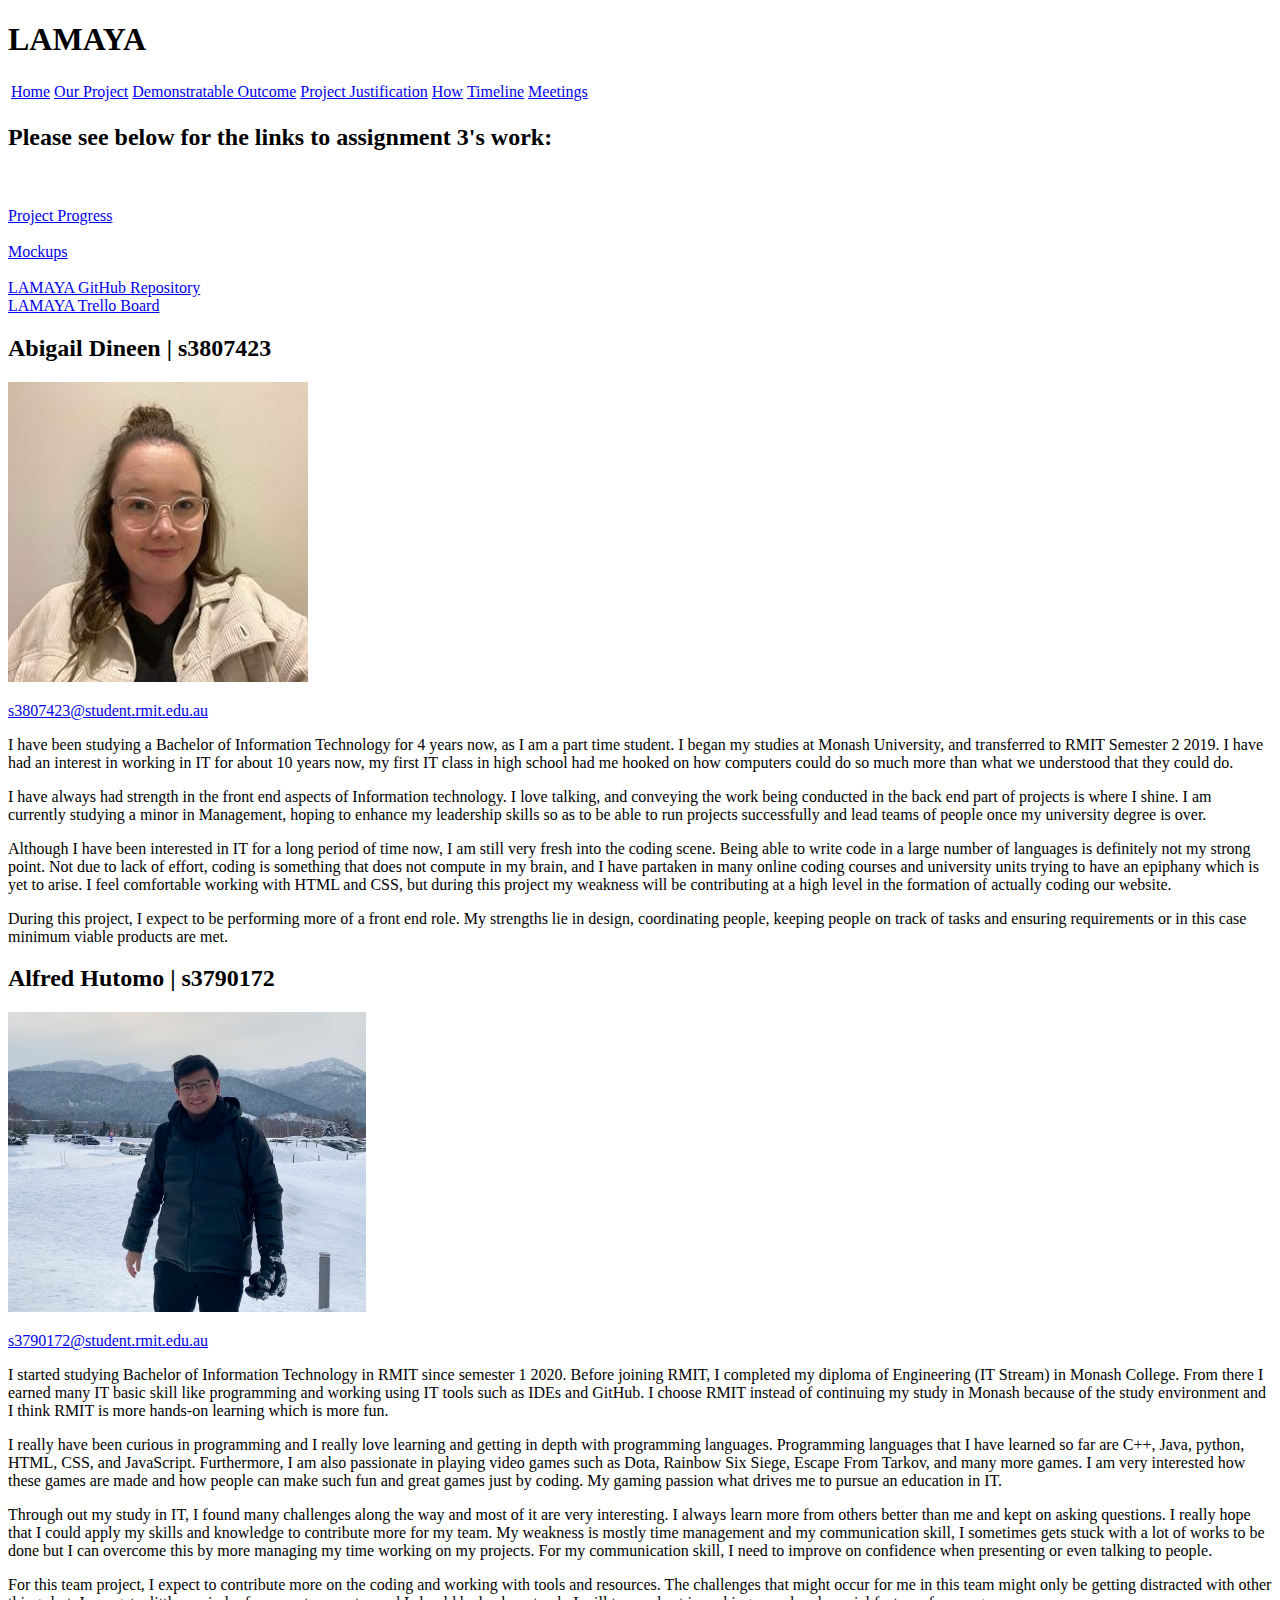
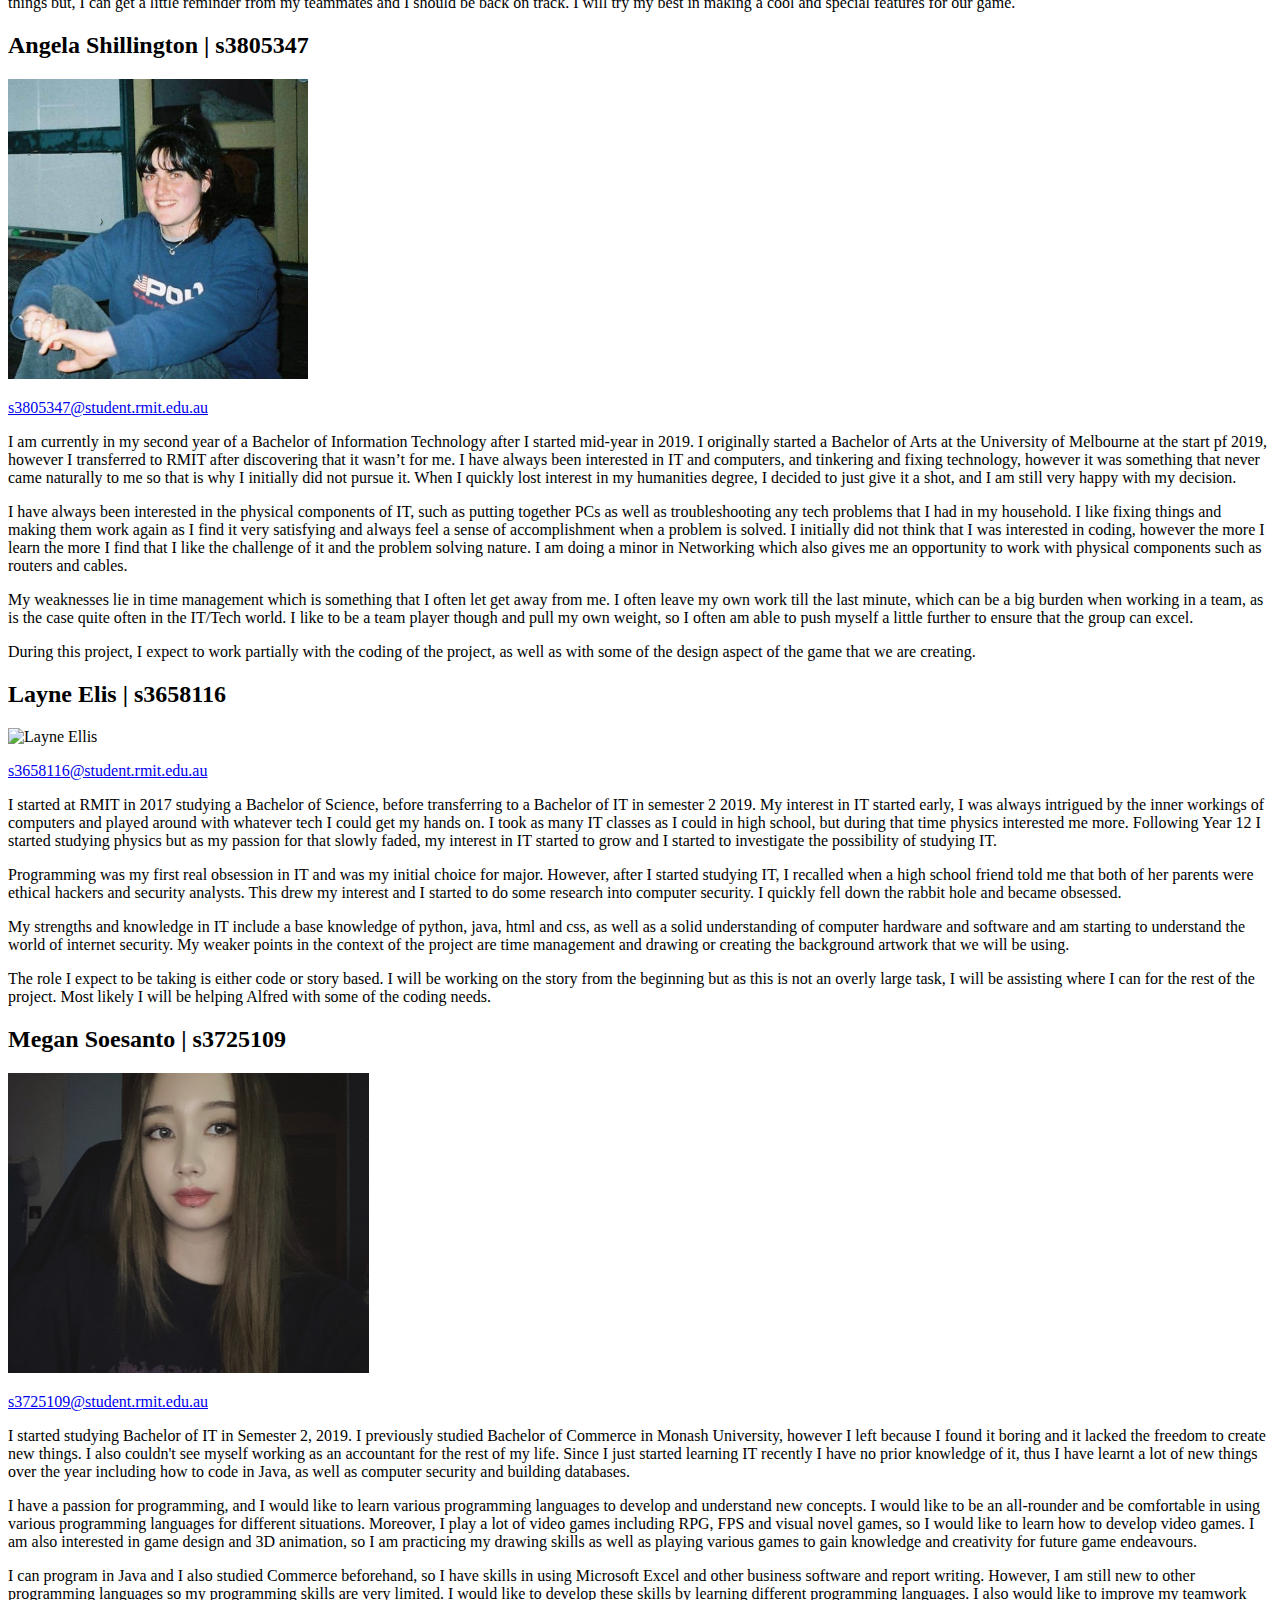
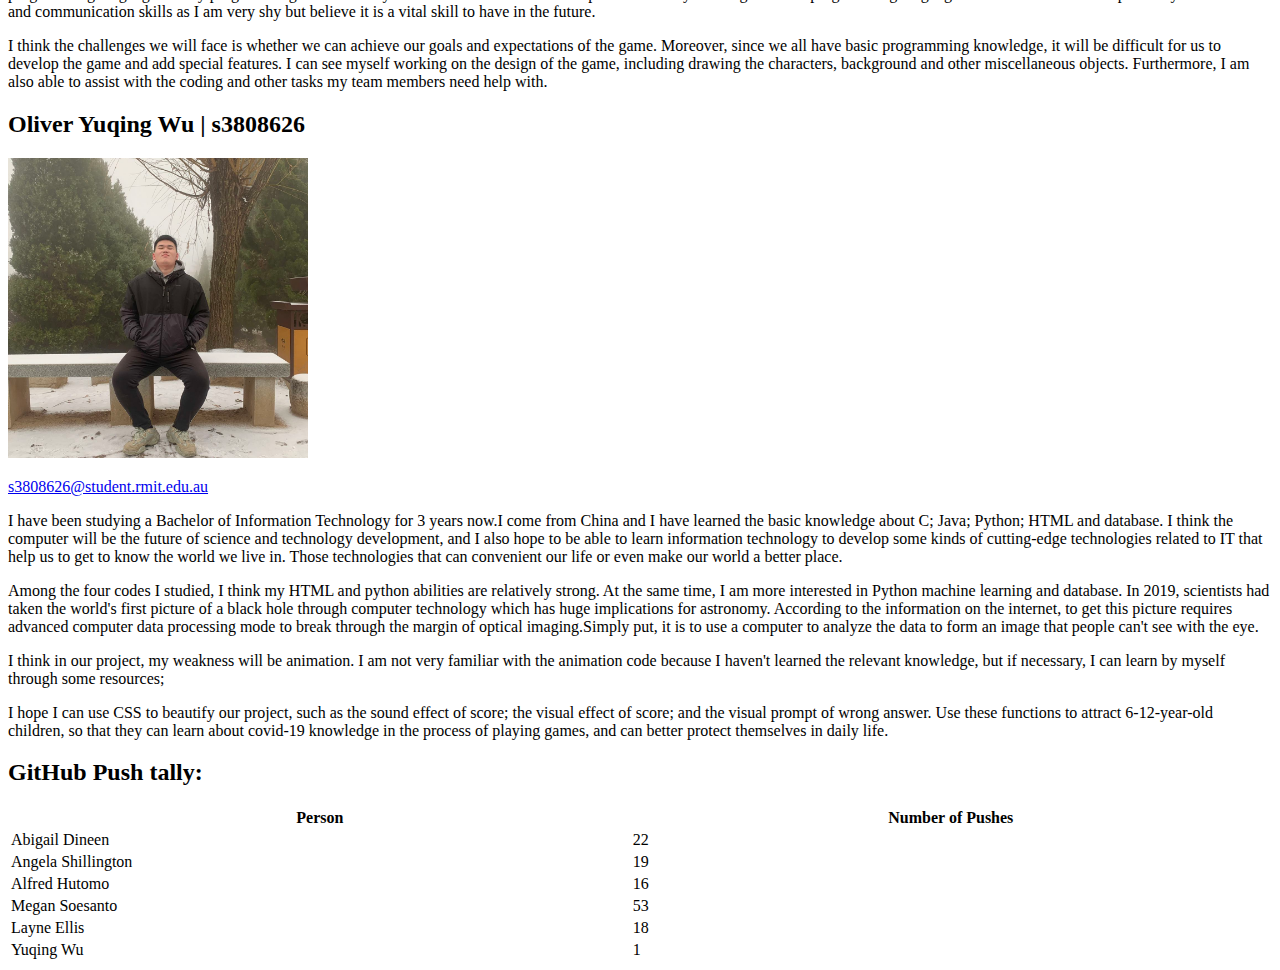
==== commit e1d65022: "add project progress link" ====
--- a/index.html
+++ b/index.html
@@ -18,12 +18,13 @@
                     <td><a href = "how.html">How</a></td>
 					<td><a href = "timeline.html">Timeline</a></td>
 					<td><a href = "meetings.html">Meetings</a></td>
+			
                 </tr>
             </table>  
-		<h2>Please see below for the links to assignment 2's work: </h2>
-		<br>
-		<br>
-		<a href="plan.html"> Project Plan </a>
+		<h2>Please see below for the links to assignment 3's work: </h2>
+		<br>
+		<br>
+		<a href = "ProjectProgress.html">Project Progress</a>
 		<br>
 		<br>
 		<a href="mockups.html">Mockups</a>
@@ -130,7 +131,7 @@
 
 
             <h2>Layne Elis | s3658116</h2>
-		<img src="Images/layne.jpg" alt="Layne Ellis" style="margin-left:auto;margin-right:auto;height:300px;">
+		<img src="Images/Layne.jpg" alt="Layne Ellis" style="margin-left:auto;margin-right:auto;height:300px;">
 		<p><a href="mailto:s3658116@student.rmit.edu.au">s3658116@student.rmit.edu.au</a></p>
 		<p>I started at RMIT in 2017 studying a Bachelor of Science, before transferring to a Bachelor of IT in semester 2 2019. My interest in IT started early, I was always intrigued by the inner workings of computers and played around with whatever tech I could get my hands on. I took as many IT classes
 		as I could in high school, but during that time physics interested me more. Following Year 12 I started studying physics but as my passion for that slowly faded, my interest in IT started to grow and I started to investigate the possibility of studying IT. </p>
@@ -200,7 +201,7 @@
 
   		<tr>
                   <td>Angela Shillington</td>
-                  <td>18</td>
+                  <td>19</td>
                 </tr>
 
 		<tr>
@@ -213,7 +214,7 @@
                 </tr>
 		<tr>
                   <td>Layne Ellis</td>
-                  <td>16</td>
+                  <td>18</td>
                 </tr>
 
 		    <tr>
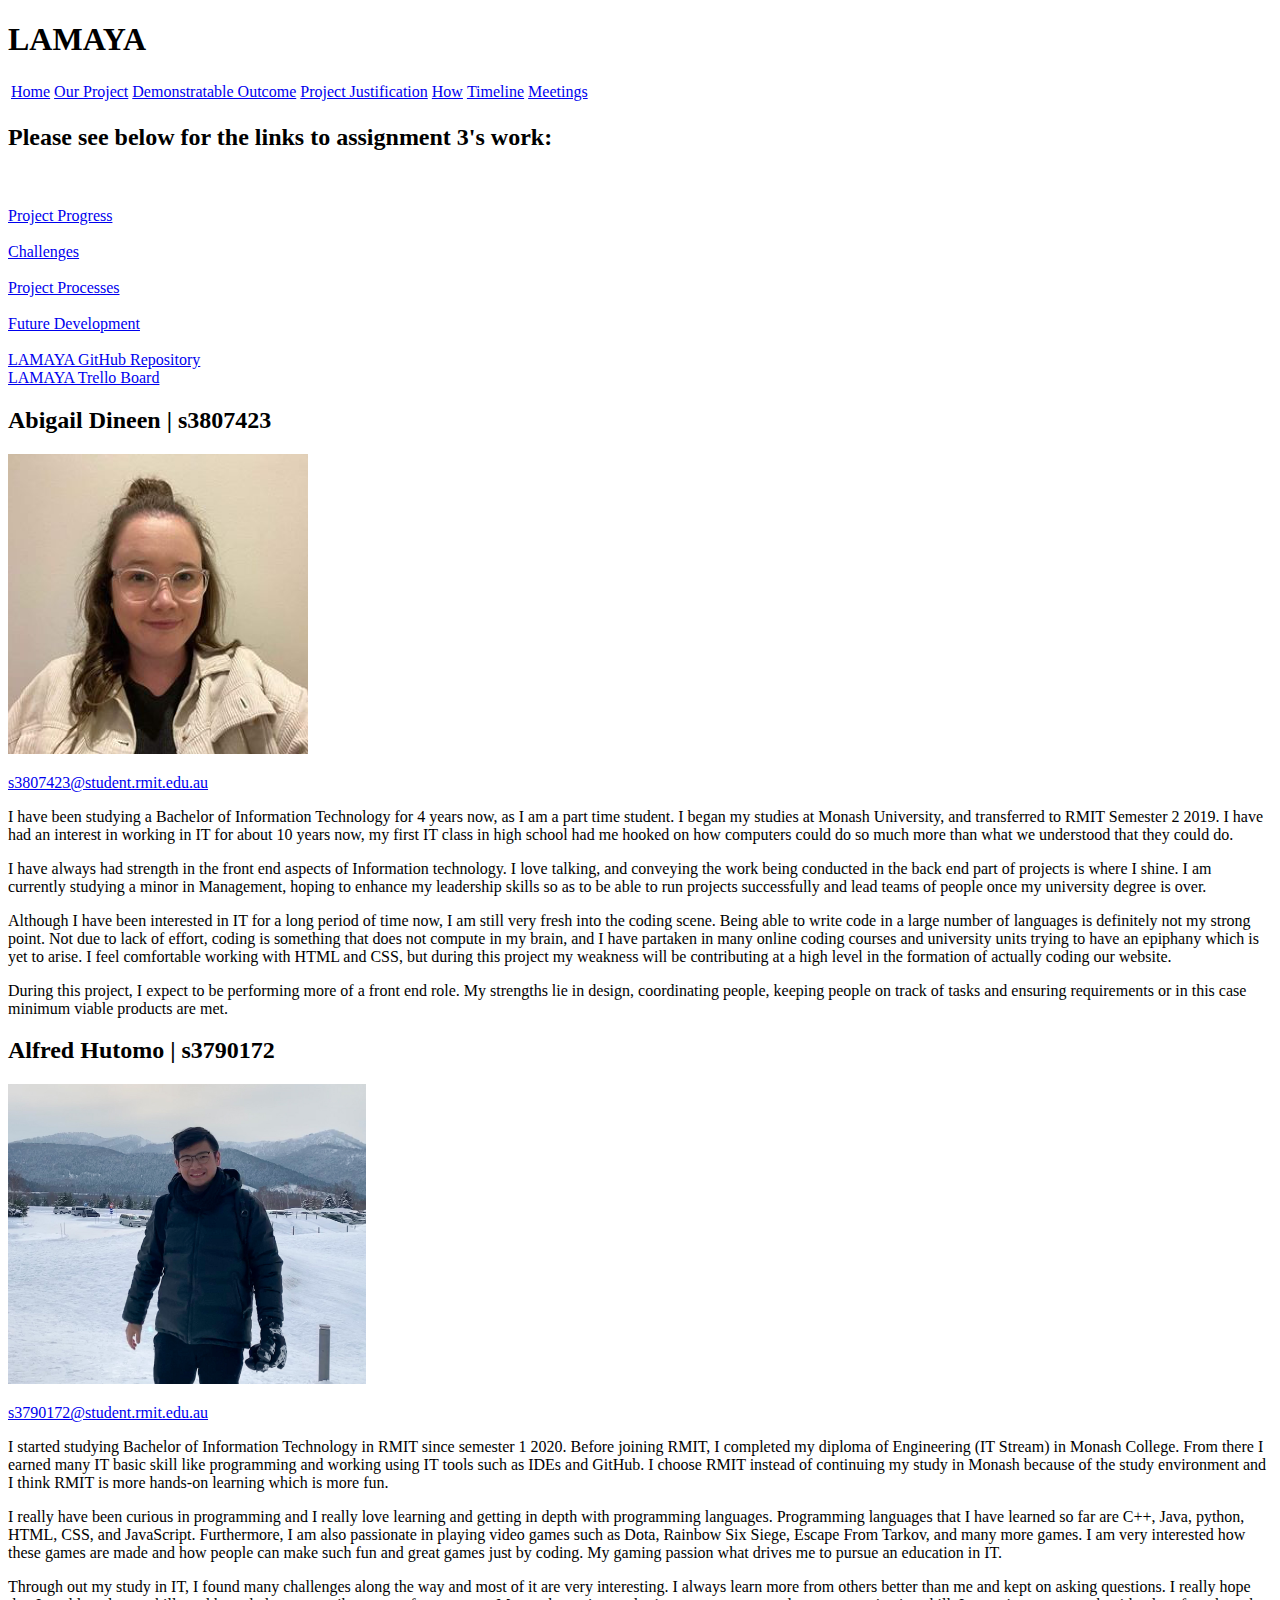
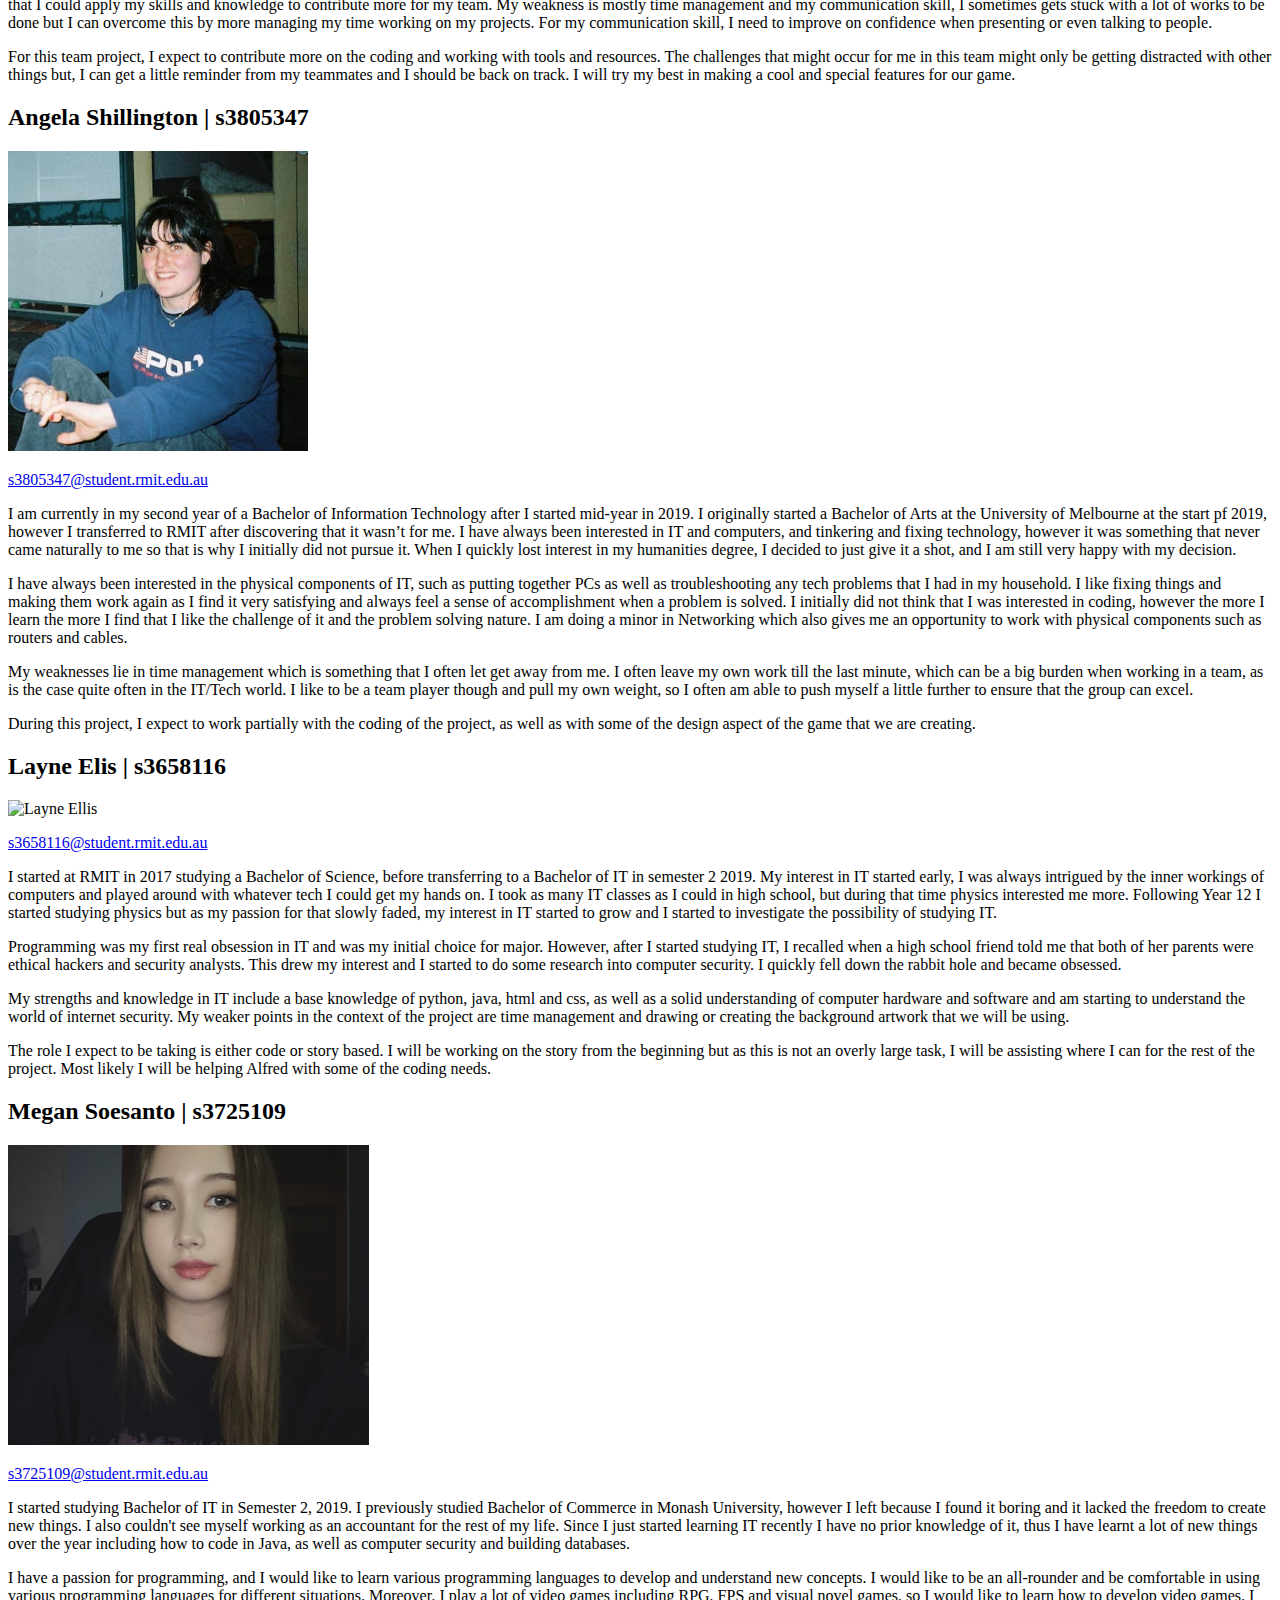
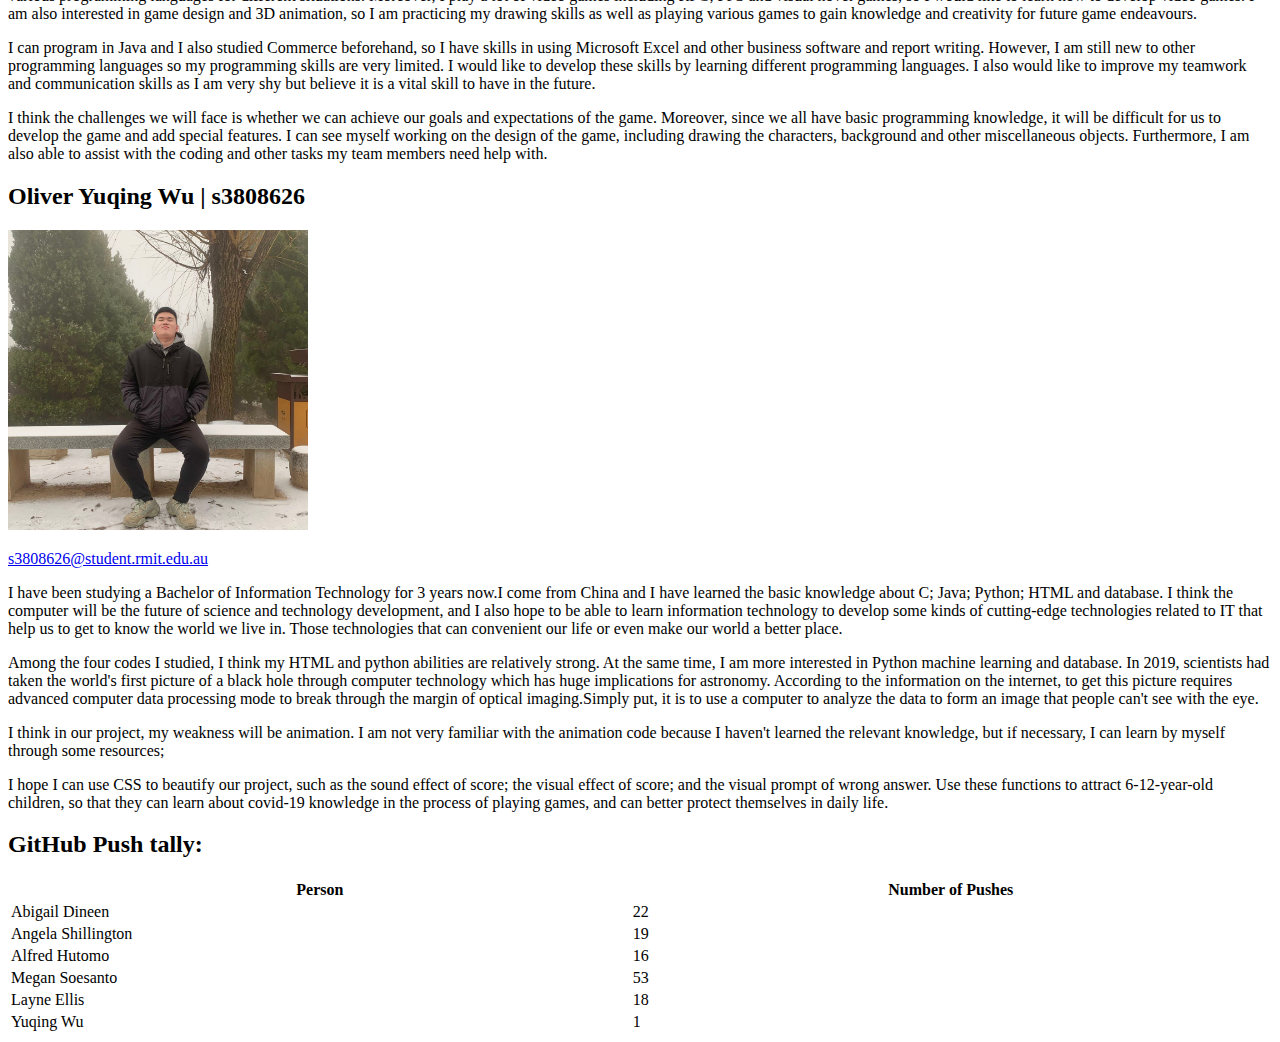
==== commit c50a0793: "creating links" ====
--- a/index.html
+++ b/index.html
@@ -27,7 +27,13 @@
 		<a href = "ProjectProgress.html">Project Progress</a>
 		<br>
 		<br>
-		<a href="mockups.html">Mockups</a>
+		<a href="challenges.html">Challenges</a>
+		<br>
+		<br>
+		<a href = "projectProcesses.html">Project Processes</a>
+		<br>
+		<br>
+		<a href = "futureDevelopment.html">Future Development</a>
 		<br>
 		<br>
 		<a href = "https://github.com/AlfredHutomo-Ichida/AR-FRI-330-LAMAYA">LAMAYA GitHub Repository</a>
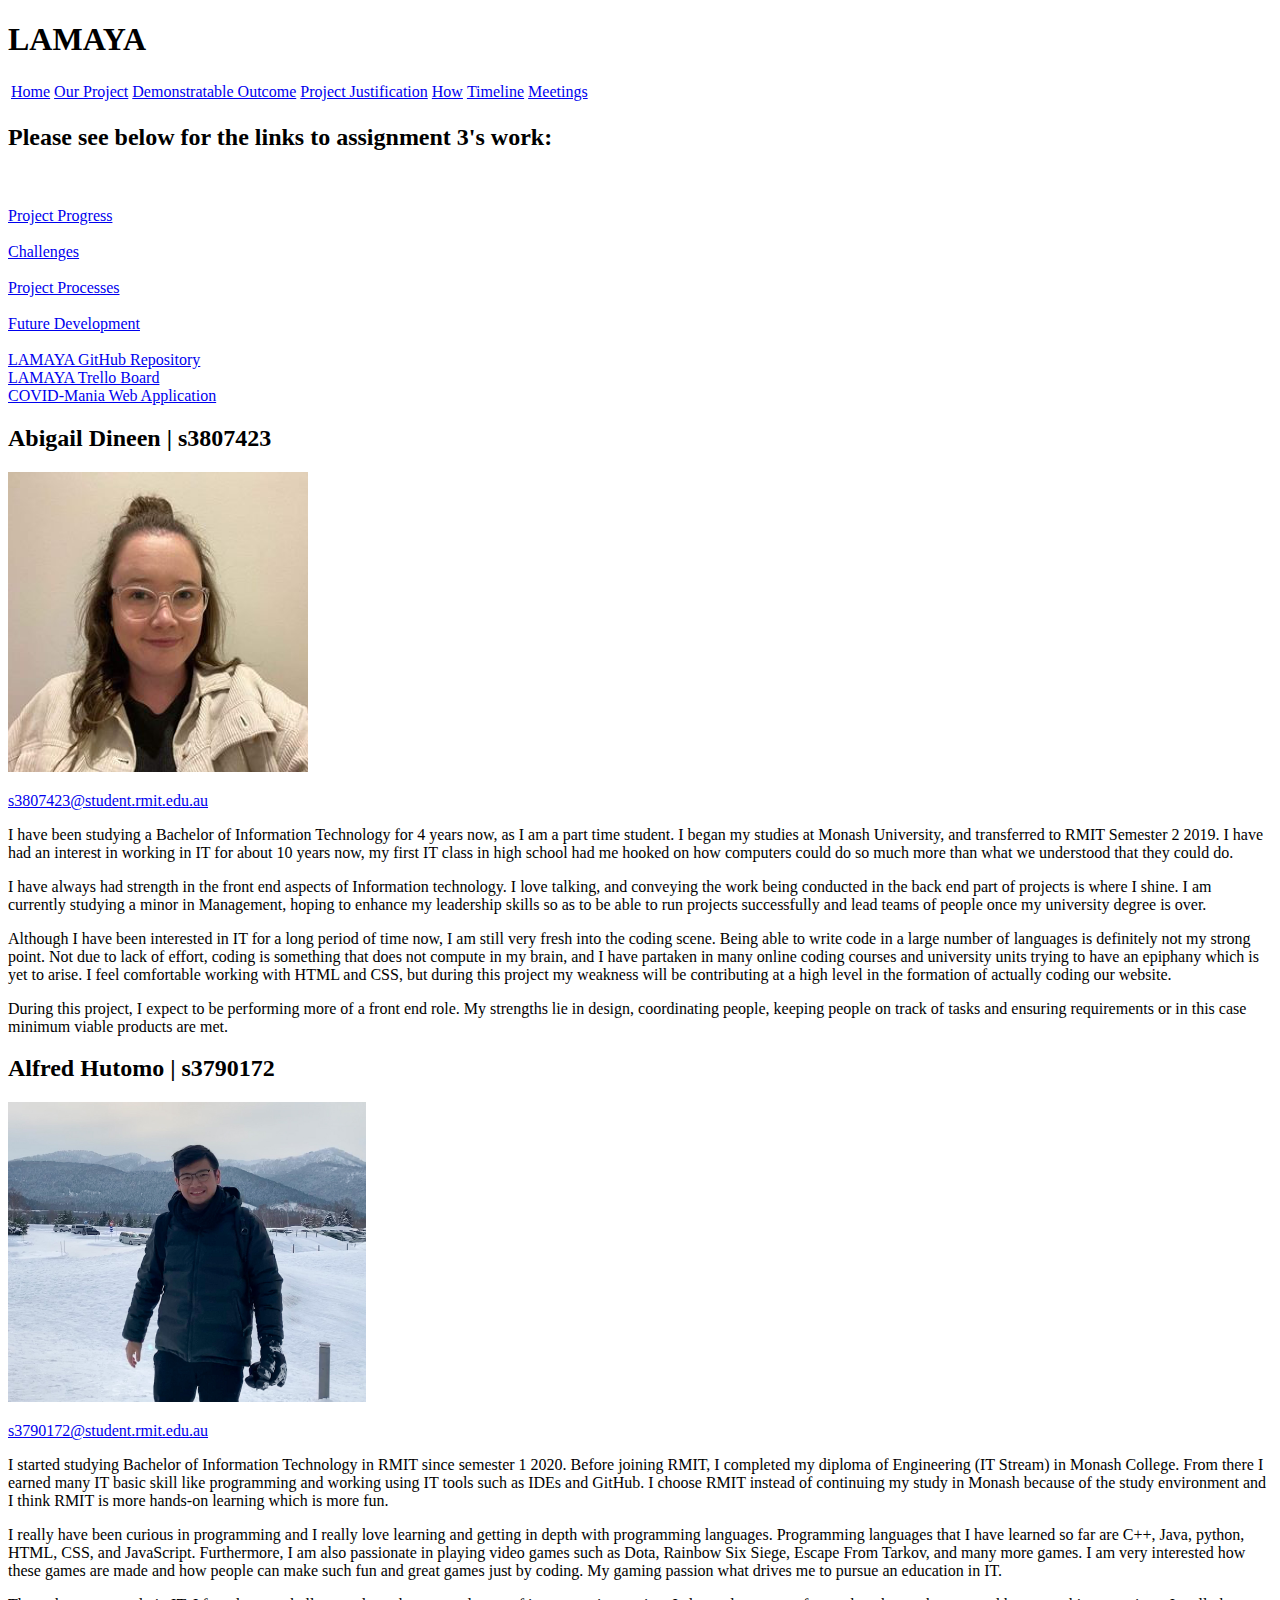
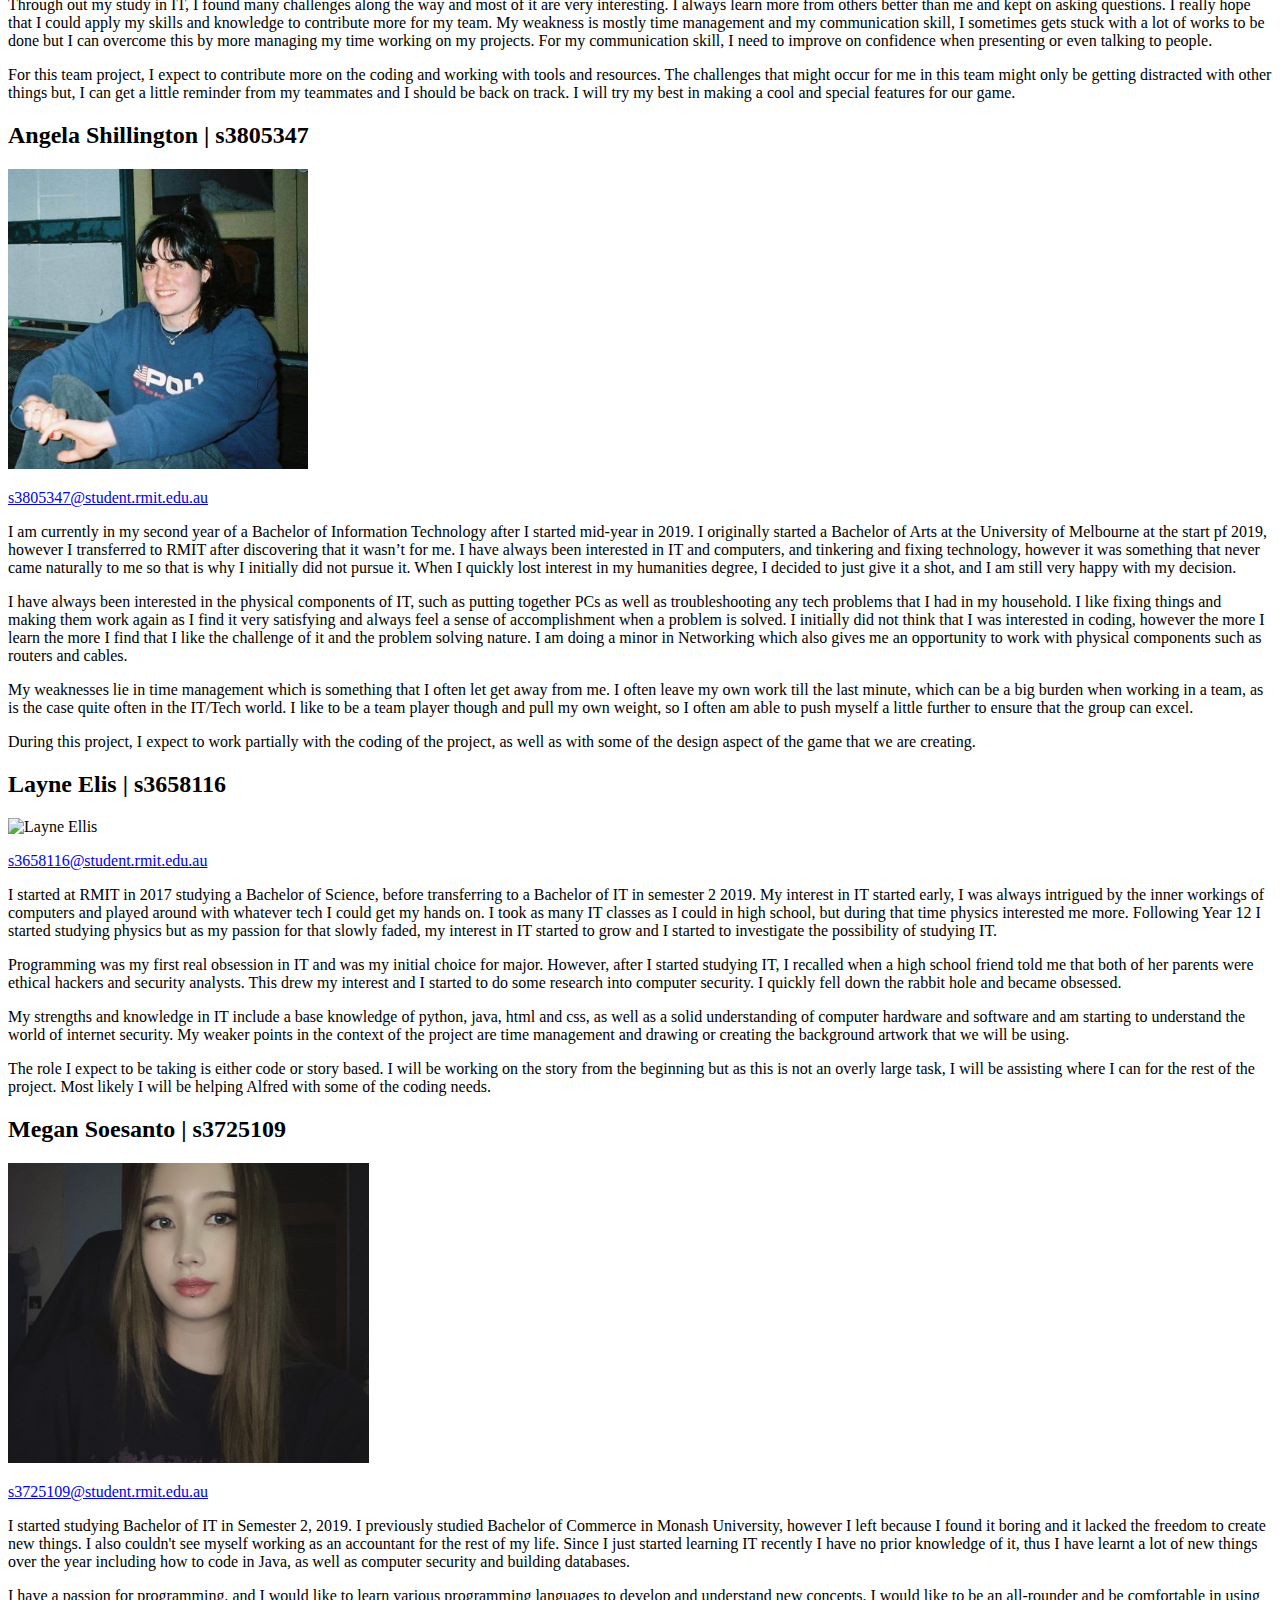
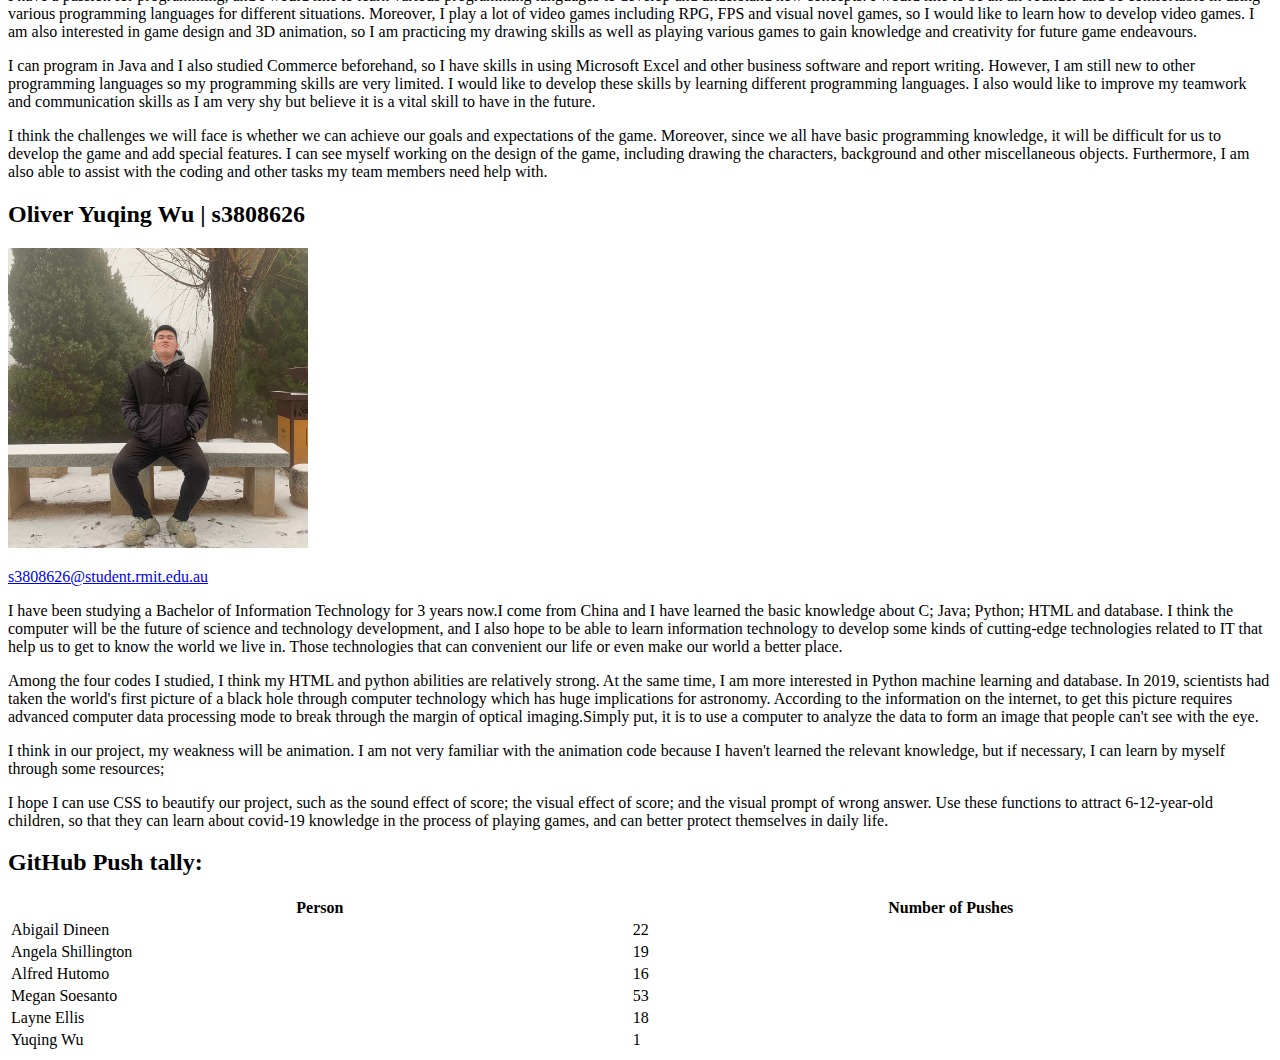
==== commit 7c46c43b: "add app link" ====
--- a/index.html
+++ b/index.html
@@ -39,6 +39,8 @@
 		<a href = "https://github.com/AlfredHutomo-Ichida/AR-FRI-330-LAMAYA">LAMAYA GitHub Repository</a>
 		<br>
 		<a href = "https://trello.com/b/aEB9CfrA/am-fr-330-lamaya">LAMAYA Trello Board</a>
+		<br>
+		<a href = "http://cmania.s3-website-us-east-1.amazonaws.com/">COVID-Mania Web Application</a>
             <h2>Abigail Dineen | s3807423</h2>
 		<img src="Images/abby.jpg" alt="Abigail Dineen" style="margin-left:auto;margin-right:auto;width:300px;height:300px;">
 		<p><a href="mailto:s3807423@student.rmit.edu.au">s3807423@student.rmit.edu.au</a></p>
